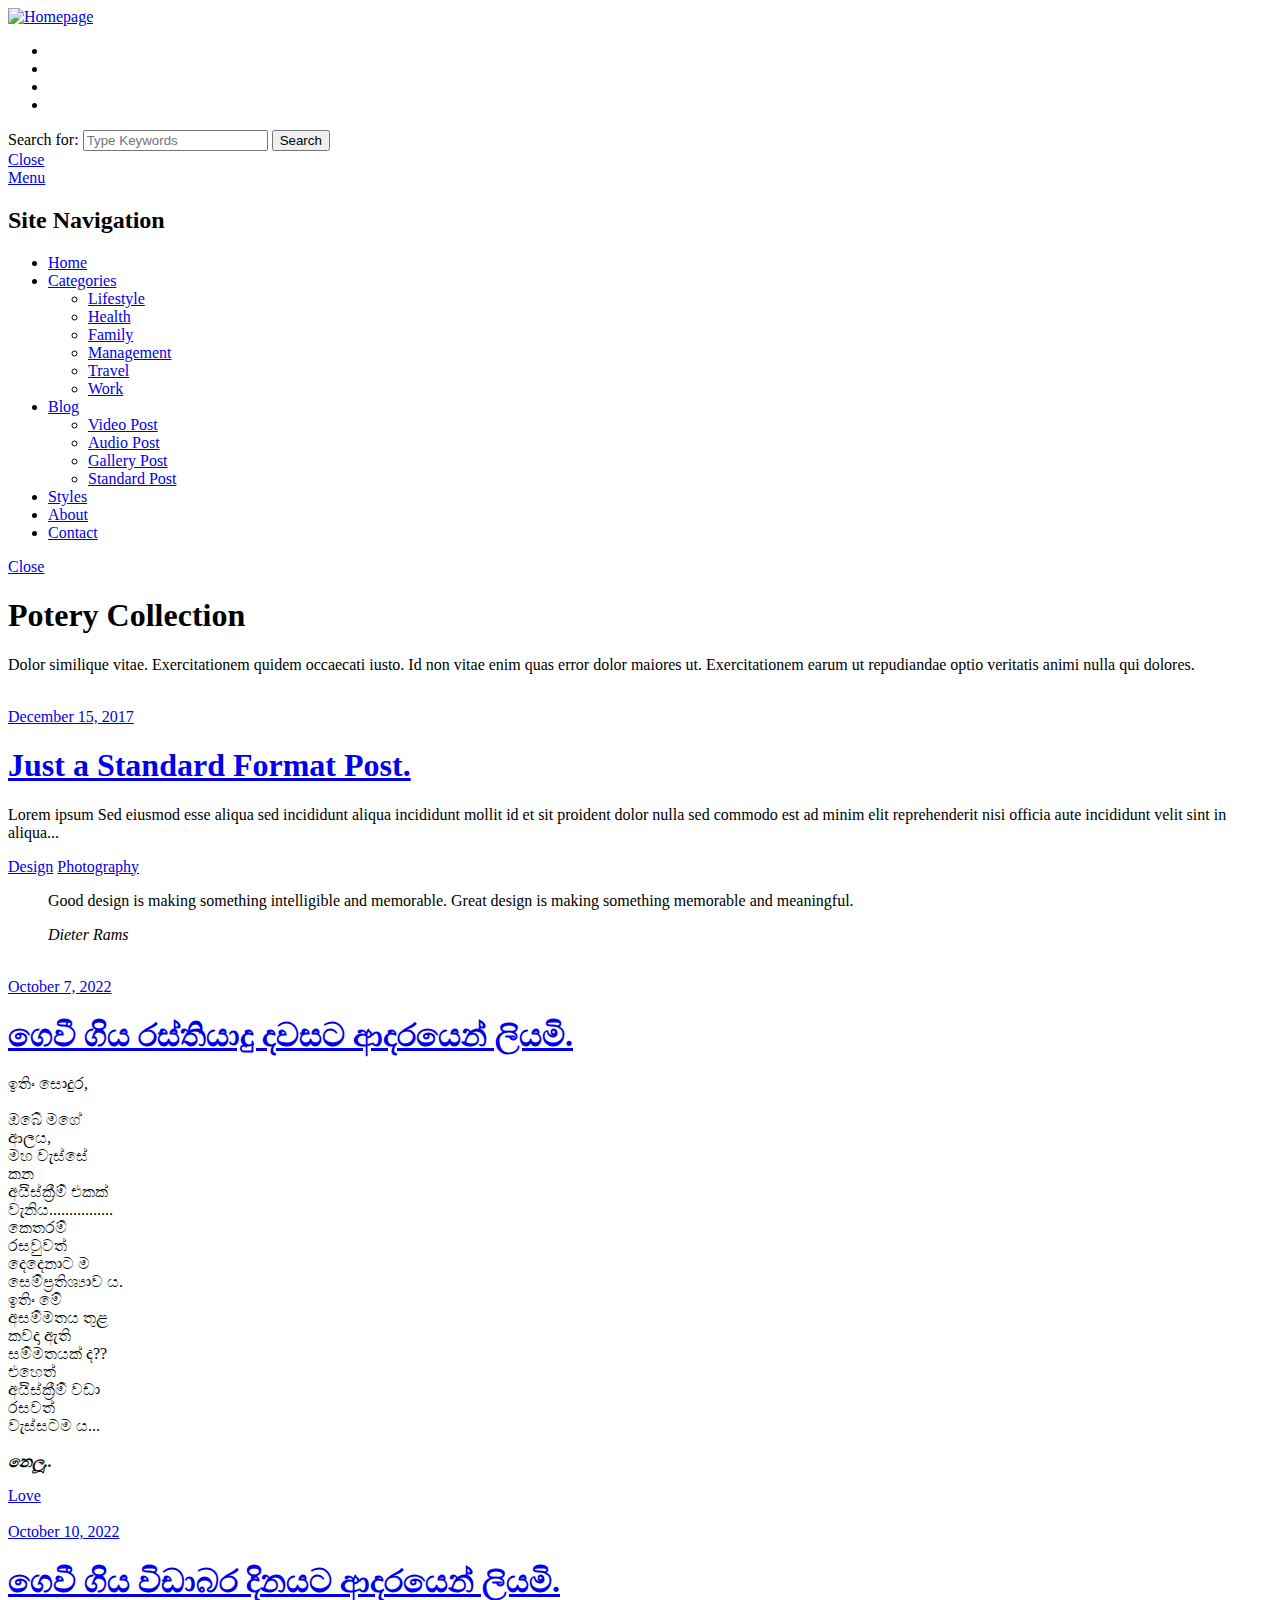
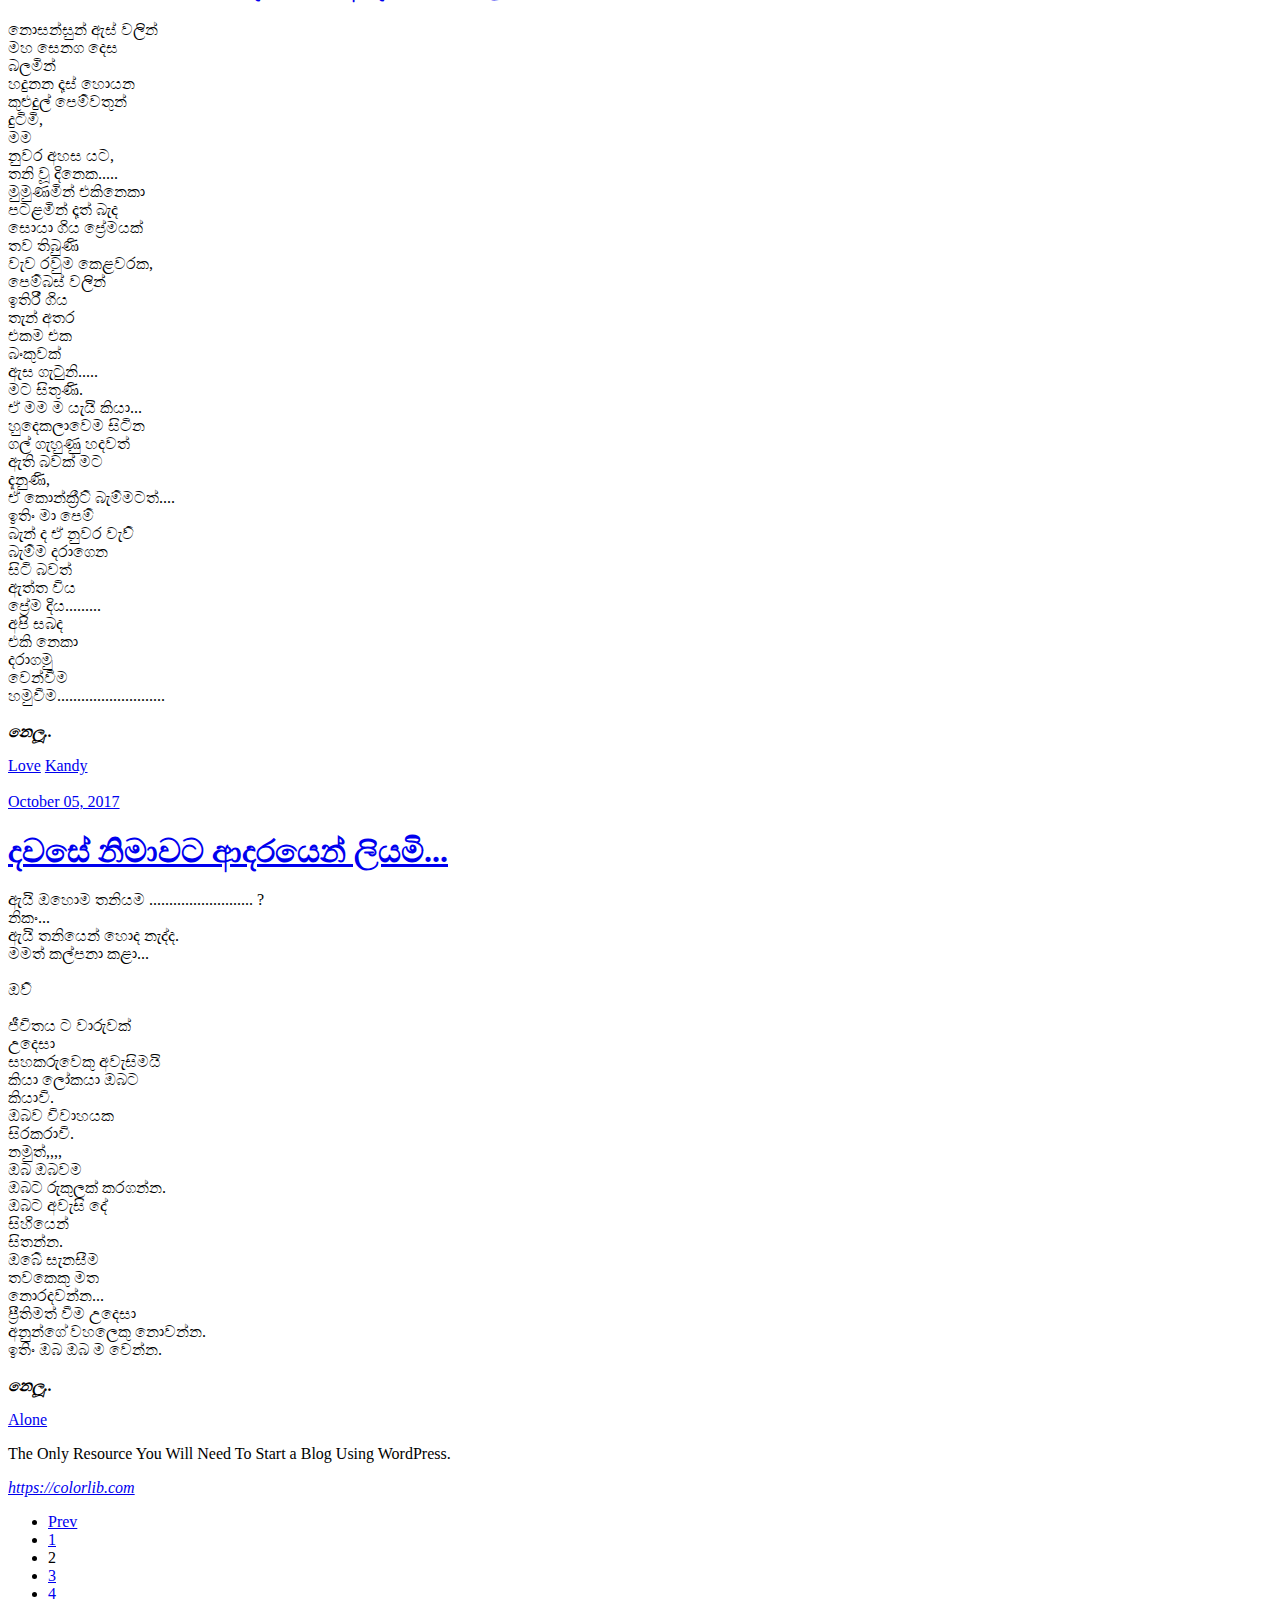
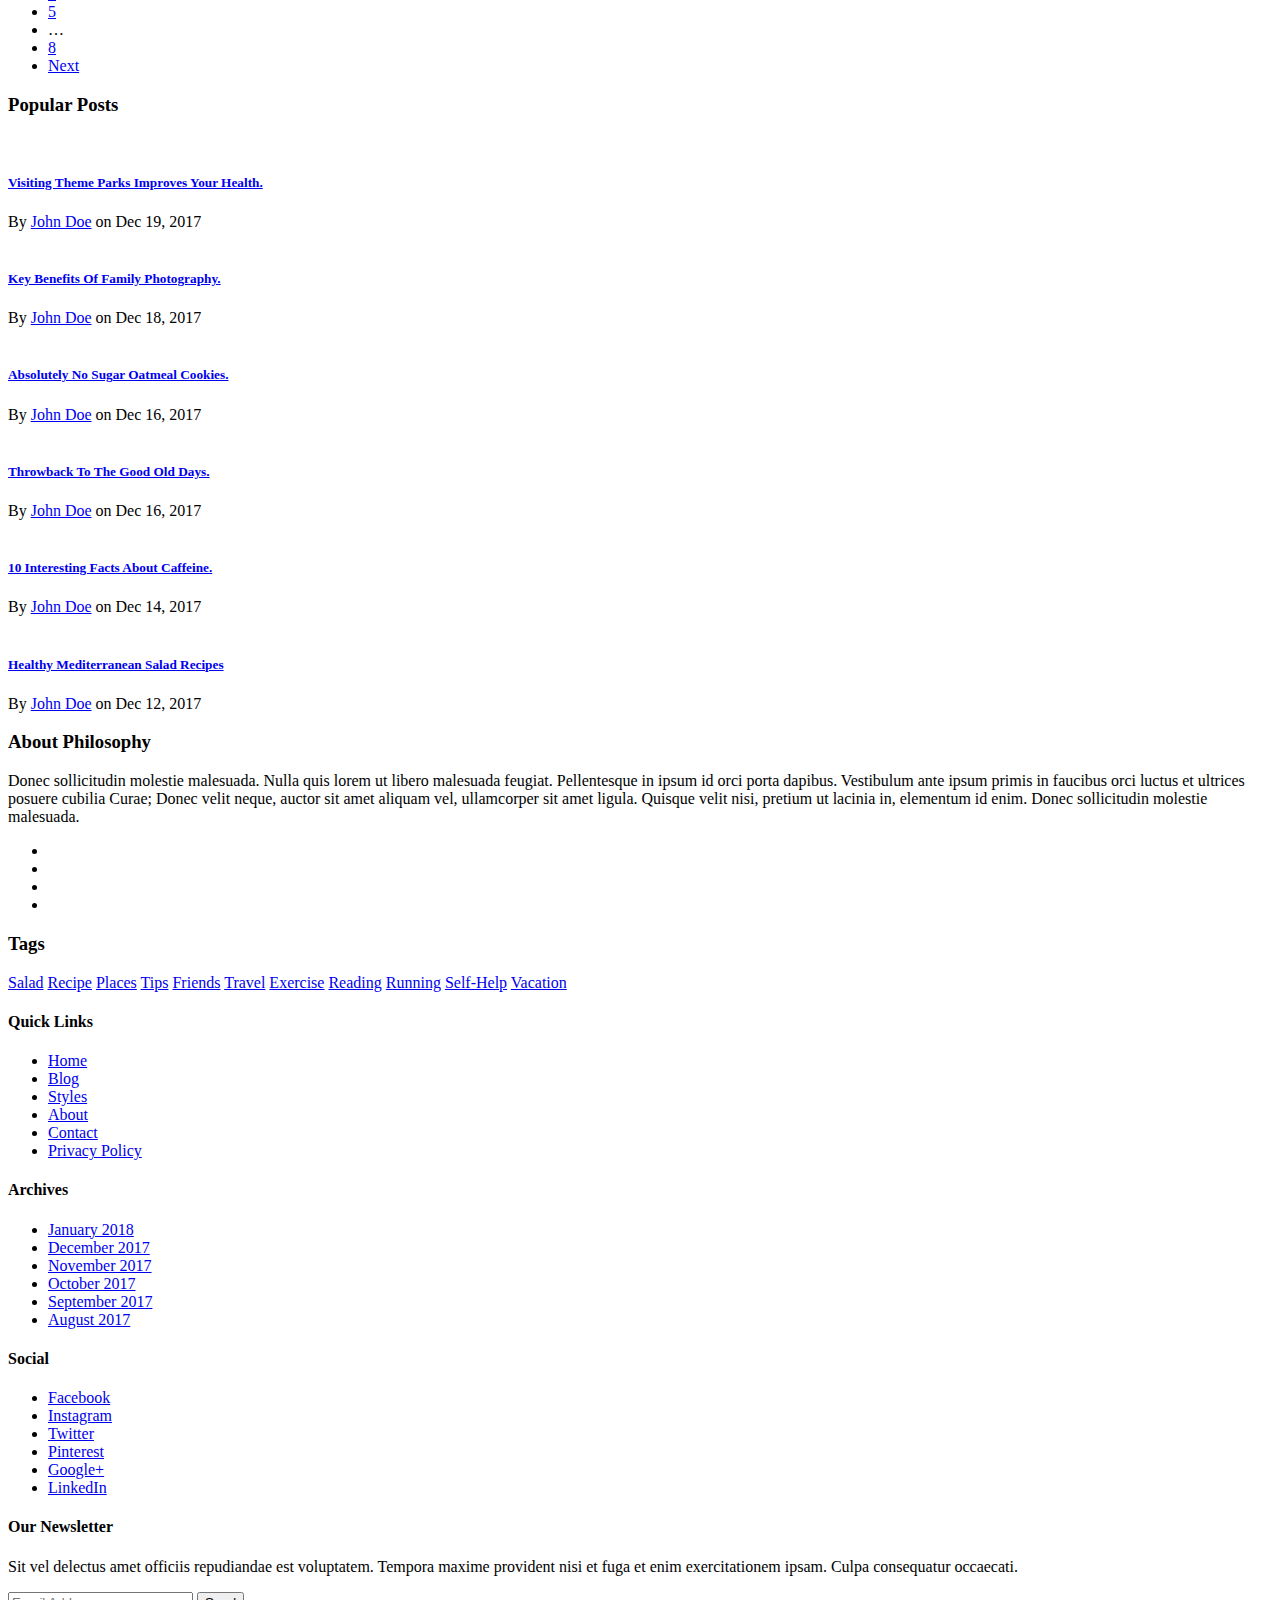
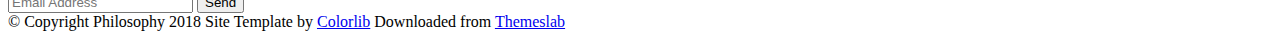
==== (root)/index.html @ fc38c17a "Index Uploaded" ====
<!DOCTYPE html>
<html class="no-js" lang="en">
<head>

    <!--- basic page needs
    ================================================== -->
    <meta charset="utf-8">
    <title>Category - Philosophy</title>
    <meta name="description" content="">
    <meta name="author" content="">

    <!-- mobile specific metas
    ================================================== -->
    <meta name="viewport" content="width=device-width, initial-scale=1, maximum-scale=1">

    <!-- CSS
    ================================================== -->
    <link rel="stylesheet" href="css/base.css">
    <link rel="stylesheet" href="css/vendor.css">
    <link rel="stylesheet" href="css/main.css">

    <!-- script
    ================================================== -->
    <script src="js/modernizr.js"></script>
    <script src="js/pace.min.js"></script>

    <!-- favicons
    ================================================== -->
    <link rel="shortcut icon" href="favicon.ico" type="image/x-icon">
    <link rel="icon" href="favicon.ico" type="image/x-icon">

</head>

<body id="top">

    <!-- pageheader
    ================================================== -->
    <div class="s-pageheader">

        <header class="header">
            <div class="header__content row">

                <div class="header__logo">
                    <a class="logo" href="index.html">
                        <img src="images/logo.svg" alt="Homepage">
                    </a>
                </div> <!-- end header__logo -->

                <ul class="header__social">
                    <li>
                        <a href="#0"><i class="fa fa-facebook" aria-hidden="true"></i></a>
                    </li>
                    <li>
                        <a href="#0"><i class="fa fa-twitter" aria-hidden="true"></i></a>
                    </li>
                    <li>
                        <a href="#0"><i class="fa fa-instagram" aria-hidden="true"></i></a>
                    </li>
                    <li>
                        <a href="#0"><i class="fa fa-pinterest" aria-hidden="true"></i></a>
                    </li>
                </ul> <!-- end header__social -->

                <a class="header__search-trigger" href="#0"></a>

                <div class="header__search">

                    <form role="search" method="get" class="header__search-form" action="#">
                        <label>
                            <span class="hide-content">Search for:</span>
                            <input type="search" class="search-field" placeholder="Type Keywords" value="" name="s" title="Search for:" autocomplete="off">
                        </label>
                        <input type="submit" class="search-submit" value="Search">
                    </form>
        
                    <a href="#0" title="Close Search" class="header__overlay-close">Close</a>

                </div>  <!-- end header__search -->


                <a class="header__toggle-menu" href="#0" title="Menu"><span>Menu</span></a>

                <nav class="header__nav-wrap">

                    <h2 class="header__nav-heading h6">Site Navigation</h2>

                    <ul class="header__nav">
                        <li><a href="index.html" title="">Home</a></li>
                        <li class="has-children current">
                            <a href="#0" title="">Categories</a>
                            <ul class="sub-menu">
                            <li><a href="category.html">Lifestyle</a></li>
                            <li><a href="category.html">Health</a></li>
                            <li><a href="category.html">Family</a></li>
                            <li><a href="category.html">Management</a></li>
                            <li><a href="category.html">Travel</a></li>
                            <li><a href="category.html">Work</a></li>
                            </ul>
                        </li>
                        <li class="has-children">
                            <a href="#0" title="">Blog</a>
                            <ul class="sub-menu">
                            <li><a href="single-video.html">Video Post</a></li>
                            <li><a href="single-audio.html">Audio Post</a></li>
                            <li><a href="single-gallery.html">Gallery Post</a></li>
                            <li><a href="single-standard.html">Standard Post</a></li>
                            </ul>
                        </li>
                        <li><a href="style-guide.html" title="">Styles</a></li>
                        <li><a href="about.html" title="">About</a></li>
                        <li><a href="contact.html" title="">Contact</a></li>
                    </ul> <!-- end header__nav -->

                    <a href="#0" title="Close Menu" class="header__overlay-close close-mobile-menu">Close</a>

                </nav> <!-- end header__nav-wrap -->

            </div> <!-- header-content -->
        </header> <!-- header -->

    </div> <!-- end s-pageheader -->


    <!-- s-content
    ================================================== -->
    <section class="s-content">

        <div class="row narrow">
            <div class="col-full s-content__header" data-aos="fade-up">
                <h1>Potery Collection</h1>

                <p class="lead">Dolor similique vitae. Exercitationem quidem occaecati iusto. Id non vitae enim quas error dolor maiores ut. Exercitationem earum ut repudiandae optio veritatis animi nulla qui dolores.</p>
            </div>
        </div>
        
        <div class="row masonry-wrap">
            <div class="masonry">

                <div class="grid-sizer"></div>

                <article class="masonry__brick entry format-standard" data-aos="fade-up">
                        
                    <div class="entry__thumb">
                        <a href="single-standard.html" class="entry__thumb-link">
                            <img src="images/thumbs/masonry/lamp-400.jpg" 
                                 srcset="images/thumbs/masonry/lamp-400.jpg 1x, images/thumbs/masonry/lamp-800.jpg 2x" alt="">
                        </a>
                    </div>
    
                    <div class="entry__text">
                        <div class="entry__header">
                            
                            <div class="entry__date">
                                <a href="single-standard.html">December 15, 2017</a>
                            </div>
                            <h1 class="entry__title"><a href="single-standard.html">Just a Standard Format Post.</a></h1>
                            
                        </div>
                        <div class="entry__excerpt">
                            <p>
                                Lorem ipsum Sed eiusmod esse aliqua sed incididunt aliqua incididunt mollit id et sit proident dolor nulla sed commodo est ad minim elit reprehenderit nisi officia aute incididunt velit sint in aliqua...
                            </p>
                        </div>
                        <div class="entry__meta">
                            <span class="entry__meta-links">
                                <a href="category.html">Design</a> 
                                <a href="category.html">Photography</a>
                            </span>
                        </div>
                    </div>
    
                </article> <!-- end article -->

                <article class="masonry__brick entry format-quote" data-aos="fade-up">
                        
                    <div class="entry__thumb">
                        <blockquote>
                                <p>Good design is making something intelligible and memorable. Great design is making something memorable and meaningful.</p>
    
                                <cite>Dieter Rams</cite>
                        </blockquote>
                    </div>   
    
                </article> <!-- end article -->

                <article class="masonry__brick entry format-standard">
                        
                    <div class="entry__thumb">
                        <a href="#" class="entry__thumb-link">
                            <img src="images/potery/ptry3.jpg" 
                                 srcset="images/potery/ptry3.jpg 1x, images/potery/ptry3.jpg 2x" alt="">
                        </a>
                    </div>
    
                    <div class="entry__text">
                        <div class="entry__header">
                            
                            <div class="entry__date">
                                <a href="single-standard.html">October 7, 2022</a>
                            </div>
                            <h1 class="entry__title"><a href="single-standard.html">ගෙවී ගිය රස්තියාදු දවසට ආදරයෙන් ලියමි.</a></h1>
                            
                        </div>
                        <div class="entry__excerpt">
                            <p>ඉතිං සොදුර, <br><br>ඔබේ මගේ<br>ආලය,<br>මහ වැස්සේ<br>කන <br>අයිස්ක්‍රීම් එකක්<br>වැනිය................<br>කෙතරම්<br>රසවුවත්<br>දෙදෙනාට ම<br>සෙම්ප්‍රතිශ්‍යාව ය.<br>ඉතිං මේ<br>අසම්මතය තුළ<br>කවදා ඇති<br>සම්මතයක් ද??<br>එහෙත්<br>අයිස්ක්‍රීම් වඩා<br>රසවත්<br>වැස්සටම ය...<br><br><i><b>නෙලූ..</b></i>
                            </p>
                        </div>
                        <div class="entry__meta">
                            <span class="entry__meta-links">
                                <a href="category.html">Love</a>
                            </span>
                        </div>
                    </div>
    
                </article> <!-- end article -->

                <article class="masonry__brick entry format-standard" data-aos="fade-up">

                    <div class="entry__thumb">
                        <a href="#" class="entry__thumb-link">
                            <img src="images/potery/ptry4.jpg" 
                                 srcset="images/potery/ptry4.jpg 1x, images/potery/ptry4.jpg 2x" alt="">
                        </a>
                    </div>
    
                    <div class="entry__text">
                        <div class="entry__header">
                            
                            <div class="entry__date">
                                <a href="single-standard.html">October 10, 2022</a>
                            </div>
                            <h1 class="entry__title"><a href="single-standard.html">ගෙවී ගිය විඩාබර දිනයට ආදරයෙන් ලියමි.</a></h1>
                            
                        </div>
                        <div class="entry__excerpt">
                            <p>නොසන්සුන් ඇස් වලින් <br>මහ සෙනග දෙස <br>බලමින්<br>හදුනන දෑස් හොයන<br>කුළුදුල් පෙම්වතුන් <br>දුටිමි,<br>මම<br>නුවර අහස යට,<br>තනි වූ දිනෙක.....<br>මුමුණමින් එකිනෙකා<br>පටළමින් දෑත් බැද<br>සොයා ගිය ප්‍රේමයක්<br>තව තිබුණි <br>වැව රවුම කෙළවරක,<br>පෙම්බස් වලින්<br>ඉතිරී ගිය<br>තැන් අතර<br>එකම එක<br>බංකුවක්<br>ඇස ගැටුනි.....<br>මට සිතුණි.<br>ඒ මම ම යැයි කියා...<br>හුදෙකලාවෙම සිටින<br>ගල් ගැහුණු හදවත්<br>ඇති බවක් මට<br>දැනුණි,<br>ඒ කොන්ක්‍රීට් බැම්මටත්....<br>ඉතිං මා පෙම් <br>බැන් ද ඒ නුවර වැව් <br>බැම්ම දරාගෙන <br>සිටි බවත්<br>ඇත්ත විය<br>ප්‍රේම දිය.........<br>අපි සබද<br>එකි නෙකා<br>දරාගමු <br>වෙන්වීම<br>හමුවීම...........................<br><br><b><i>නෙලූ..</i></b>
                            </p>
                        </div>
                        <div class="entry__meta">
                            <span class="entry__meta-links">
                                <a href="category.html">Love</a>
                                <a href="category.html">Kandy</a>
                            </span>
                        </div>
                    </div>
    
                </article> <!-- end article -->

                <article class="masonry__brick entry format-standard" data-aos="fade-up">

                    <div class="entry__thumb">
                        <a href="#" class="entry__thumb-link">
                            <img src="images/potery/ptry5.jpg" 
                                 srcset="images/potery/ptry5.jpg 1x, images/potery/ptry5.jpg 2x" alt="">
                        </a>
                    </div>
    
                    <div class="entry__text">
                        <div class="entry__header">
                            
                            <div class="entry__date">
                                <a href="single-standard.html">October 05, 2017</a>
                            </div>
                            <h1 class="entry__title"><a href="single-standard.html">දවසේ නිමාවට ආදරයෙන් ලියමි...</a></h1>
                            
                        </div>
                        <div class="entry__excerpt">
                            <p>ඇයි ඔහොම තනියම .......................... ?<br>නිකං...<br>ඇයි තනියෙන් හොද නැද්ද.<br>මමත් කල්පනා කළා...<br><br>ඔව්<br><br>ජීවිතය ට වාරුවක්<br>උදෙසා<br>සහකරුවෙකු අවැසිමයි<br>කියා ලෝකයා ඔබට <br>කියාවි.<br>ඔබව විවාහයක <br>සිරකරාවි.<br>නමුත්,,,,<br>ඔබ ඔබවම<br>ඔබට රුකුලක් කරගන්න.<br>ඔබට අවැසි දේ <br>සිහියෙන්<br>සිතන්න.<br>ඔබේ සැනසීම<br>තවකෙකු මත<br>නොරදවන්න...<br>ප්‍රීතිමත් වීම උදෙසා <br>අනුන්ගේ වහලෙකු නොවන්න.<br>ඉතිං ඔබ ඔබ ම වෙන්න.<br><br><b><i>නෙලූ..</b></i>
                            </p>
                        </div>
                        <div class="entry__meta">
                            <span class="entry__meta-links">
                                <a href="#">Alone</a> 
                            </span>
                        </div>
                    </div>
    
                </article> <!-- end article -->
				<!--
                <article class="masonry__brick entry format-video" data-aos="fade-up">
                        
                    <div class="entry__thumb video-image">
                        <a href="https://player.vimeo.com/video/117310401?color=01aef0&title=0&byline=0&portrait=0" data-lity>
                            <img src="images/thumbs/masonry/shutterbug-400.jpg" 
                                 srcset="images/thumbs/masonry/shutterbug-400.jpg 1x, images/thumbs/masonry/shutterbug-800.jpg 2x" alt="">
                        </a>
                    </div>
    
                    <div class="entry__text">
                        <div class="entry__header">
                            
                            <div class="entry__date">
                                <a href="single-video.html">December 10, 2017</a>
                            </div>
                            <h1 class="entry__title"><a href="single-video.html">Key Benefits Of Family Photography.</a></h1>
                            
                        </div>
                        <div class="entry__excerpt">
                            <p>
                                Lorem ipsum Sed eiusmod esse aliqua sed incididunt aliqua incididunt mollit id et sit proident dolor nulla sed commodo est ad minim elit reprehenderit nisi officia aute incididunt velit sint in aliqua...
                            </p>
                        </div>
                        <div class="entry__meta">
                            <span class="entry__meta-links">
                                <a href="category.html">Family</a> 
                                <a href="category.html">Photography</a>
                            </span>
                        </div>
                    </div>
    
                </article> <!-- end article -->

				<!--
                <article class="masonry__brick entry format-gallery" data-aos="fade-up">
                        
                    <div class="entry__thumb slider">
                        <div class="slider__slides">
                            <div class="slider__slide">
                                <img src="images/thumbs/masonry/gallery/gallery-1-400.jpg" 
                                     srcset="images/thumbs/masonry/gallery/gallery-1-400.jpg 1x, images/thumbs/masonry/gallery/gallery-1-800.jpg 2x" alt=""> 
                            </div>
                            <div class="slider__slide">
                                <img src="images/thumbs/masonry/gallery/gallery-2-400.jpg" 
                                     srcset="images/thumbs/masonry/gallery/gallery-2-400.jpg 1x, images/thumbs/masonry/gallery/gallery-2-800.jpg 2x" alt=""> 
                            </div>
                            <div class="slider__slide">
                                <img src="images/thumbs/masonry/gallery/gallery-3-400.jpg" 
                                     srcset="images/thumbs/masonry/gallery/gallery-3-400.jpg 1x, images/thumbs/masonry/gallery/gallery-3-800.jpg 2x" alt="">  
                            </div>
                        </div>
                    </div>
    
                    <div class="entry__text">
                        <div class="entry__header">
                            
                            <div class="entry__date">
                                <a href="single-gallery.html">December 10, 2017</a>
                            </div>
                            <h1 class="entry__title"><a href="single-gallery.html">Workspace Design Trends and Ideas.</a></h1>
                            
                        </div>
                        <div class="entry__excerpt">
                            <p>
                                Lorem ipsum Sed eiusmod esse aliqua sed incididunt aliqua incididunt mollit id et sit proident dolor nulla sed commodo est ad minim elit reprehenderit nisi officia aute incididunt velit sint in aliqua...
                            </p>
                        </div>
                        <div class="entry__meta">
                            <span class="entry__meta-links">
                                <a href="category.html">Work</a> 
                                <a href="category.html">Management</a>
                            </span>
                        </div>
                    </div>
    
                </article> <!-- end article -->
				<!--
                <article class="masonry__brick entry format-audio" data-aos="fade-up">

                    <div class="entry__thumb">
                        <a href="single-audio.html" class="entry__thumb-link">
                            <img src="images/thumbs/masonry/guitarman-400.jpg" 
                                 srcset="images/thumbs/masonry/guitarman-400.jpg 1x, images/thumbs/masonry/guitarman-800.jpg 2x" alt="">
                        </a>
                        <div class="audio-wrap">
                            <audio id="player" src="media/AirReview-Landmarks-02-ChasingCorporate.mp3" width="100%" height="42" controls="controls"></audio>
                        </div>
                    </div>

                    <div class="entry__text">
                        <div class="entry__header">
                            
                            <div class="entry__date">
                                <a href="single-audio.html">December 10, 2017</a>
                            </div>
                            <h1 class="entry__title"><a href="single-audio.html">What Your Music Preference Says About You and Your Personality.</a></h1>
                            
                        </div>
                        <div class="entry__excerpt">
                            <p>
                                Lorem ipsum Sed eiusmod esse aliqua sed incididunt aliqua incididunt mollit id et sit proident dolor nulla sed commodo est ad minim elit reprehenderit nisi officia aute incididunt velit sint in aliqua...
                            </p>
                        </div>
                        <div class="entry__meta">
                            <span class="entry__meta-links">
                                <a href="category.html">Music</a> 
                                <a href="category.html">Lifestyle</a>
                            </span>
                        </div>
                    </div>

                </article> <!-- end article -->
				
                <article class="masonry__brick entry format-link" data-aos="fade-up">
                    
                    <div class="entry__thumb">
                        <div class="link-wrap">
                            <p>The Only Resource You Will Need To Start a Blog Using WordPress.</p>
                            <cite>
                                <a target="_blank" href="https://colorlib.com/">https://colorlib.com</a>
                            </cite>
                        </div>
                    </div>
                    
                </article> <!-- end article -->
				<!--
                <article class="masonry__brick entry format-standard" data-aos="fade-up">

                    <div class="entry__thumb">
                        <a href="single-standard.html" class="entry__thumb-link">
                            <img src="images/thumbs/masonry/jump-400.jpg" 
                                 srcset="images/thumbs/masonry/jump-400.jpg 1x, images/thumbs/masonry/jump-800.jpg 2x" alt="">
                        </a>
                    </div>

                    <div class="entry__text">
                        <div class="entry__header">
                            
                            <div class="entry__date">
                                <a href="single-standard.html">December 10, 2017</a>
                            </div>
                            <h1 class="entry__title"><a href="single-standard.html">Create Meaningful Family Moments.</a></h1>
                            
                        </div>
                        <div class="entry__excerpt">
                            <p>
                                Lorem ipsum Sed eiusmod esse aliqua sed incididunt aliqua incididunt mollit id et sit proident dolor nulla sed commodo est ad minim elit reprehenderit nisi officia aute incididunt velit sint in aliqua...
                            </p>
                        </div>
                        <div class="entry__meta">
                            <span class="entry__meta-links">
                                <a href="category.html">Family</a>
                                <a href="category.html">Relationship</a>
                            </span>
                        </div>
                    </div>

                </article> <!-- end article -->
				<!--
                <article class="masonry__brick entry format-standard" data-aos="fade-up">

                    <div class="entry__thumb">
                        <a href="single-standard.html" class="entry__thumb-link">
                            <img src="images/thumbs/masonry/beetle-400.jpg" 
                                 srcset="images/thumbs/masonry/beetle-400.jpg 1x, images/thumbs/masonry/beetle-800.jpg 2x" alt="">
                        </a>
                    </div>

                    <div class="entry__text">
                        <div class="entry__header">
                            
                            <div class="entry__date">
                                <a href="single-standard.html">December 10, 2017</a>
                            </div>
                            <h1 class="entry__title"><a href="single-standard.html">Throwback To The Good Old Days.</a></h1>
                            
                        </div>
                        <div class="entry__excerpt">
                            <p>
                                Lorem ipsum Sed eiusmod esse aliqua sed incididunt aliqua incididunt mollit id et sit proident dolor nulla sed commodo est ad minim elit reprehenderit nisi officia aute incididunt velit sint in aliqua...
                            </p>
                        </div>
                        <div class="entry__meta">
                            <span class="entry__meta-links">
                                <a href="category.html">Lifestyle</a>
                            </span>
                        </div>
                    </div>

                </article> <!-- end article -->
				<!--
                <article class="masonry__brick entry format-standard" data-aos="fade-up">

                    <div class="entry__thumb">
                        <a href="single-standard.html" class="entry__thumb-link">
                            <img src="images/thumbs/masonry/fuji-400.jpg" 
                                 srcset="images/thumbs/masonry/fuji-400.jpg 1x, images/thumbs/masonry/fuji-800.jpg 2x" alt="">
                        </a>
                    </div>

                    <div class="entry__text">
                        <div class="entry__header">
                            
                            <div class="entry__date">
                                <a href="single-standard.html">December 10, 2017</a>
                            </div>
                            <h1 class="entry__title"><a href="single-standard.html">Just Another  Standard Format Post.</a></h1>
                            
                        </div>
                        <div class="entry__excerpt">
                            <p>
                                Lorem ipsum Sed eiusmod esse aliqua sed incididunt aliqua incididunt mollit id et sit proident dolor nulla sed commodo est ad minim elit reprehenderit nisi officia aute incididunt velit sint in aliqua...
                            </p>
                        </div>
                        <div class="entry__meta">
                            <span class="entry__meta-links">
                                <a href="category.html">Design</a> 
                                <a href="category.html">Photography</a>
                            </span>
                        </div>
                    </div>

                </article> <!-- end article -->
				<!--
                <article class="masonry__brick entry format-standard" data-aos="fade-up">

                    <div class="entry__thumb">
                        <a href="single-standard.html" class="entry__thumb-link">
                            <img src="images/thumbs/masonry/sydney-400.jpg" 
                                 srcset="images/thumbs/masonry/sydney-400.jpg 1x, images/thumbs/masonry/sydney-800.jpg 2x" alt="">
                        </a>
                    </div>

                    <div class="entry__text">
                        <div class="entry__header">
                            
                            <div class="entry__date">
                                <a href="single-standard.html">December 10, 2017</a>
                            </div>
                            <h1 class="entry__title"><a href="single-standard.html">Planning Your First Trip to Sydney.</a></h1>
                            
                        </div>
                        <div class="entry__excerpt">
                            <p>
                                Lorem ipsum Sed eiusmod esse aliqua sed incididunt aliqua incididunt mollit id et sit proident dolor nulla sed commodo est ad minim elit reprehenderit nisi officia aute incididunt velit sint in aliqua...
                            </p>
                        </div>
                        <div class="entry__meta">
                            <span class="entry__meta-links">
                                <a href="category.html">Travel</a> 
                                <a href="category.html">Vacation</a>
                            </span>
                        </div>
                    </div>

                </article> <!-- end article --> 

            </div> <!-- end masonry -->
        </div> <!-- end masonry-wrap -->

        <div class="row">
            <div class="col-full">
                <nav class="pgn">
                    <ul>
                        <li><a class="pgn__prev" href="#0">Prev</a></li>
                        <li><a class="pgn__num" href="#0">1</a></li>
                        <li><span class="pgn__num current">2</span></li>
                        <li><a class="pgn__num" href="#0">3</a></li>
                        <li><a class="pgn__num" href="#0">4</a></li>
                        <li><a class="pgn__num" href="#0">5</a></li>
                        <li><span class="pgn__num dots">…</span></li>
                        <li><a class="pgn__num" href="#0">8</a></li>
                        <li><a class="pgn__next" href="#0">Next</a></li>
                    </ul>
                </nav>
            </div>
        </div>

    </section> <!-- s-content -->
    

    <!-- s-extra
    ================================================== -->
    <section class="s-extra">

        <div class="row top">

            <div class="col-eight md-six tab-full popular">
                <h3>Popular Posts</h3>

                <div class="block-1-2 block-m-full popular__posts">
                    <article class="col-block popular__post">
                        <a href="#0" class="popular__thumb">
                            <img src="images/thumbs/small/wheel-150.jpg" alt="">
                        </a>
                        <h5><a href="#0">Visiting Theme Parks Improves Your Health.</a></h5>
                        <section class="popular__meta">
                             <span class="popular__author"><span>By</span> <a href="#0"> John Doe</a></span>
                            <span class="popular__date"><span>on</span> <time datetime="2017-12-19">Dec 19, 2017</time></span>
                        </section>
                    </article>
                    <article class="col-block popular__post">
                        <a href="#0" class="popular__thumb">
                            <img src="images/thumbs/small/shutterbug-150.jpg" alt="">
                        </a>
                        <h5><a href="#0">Key Benefits Of Family Photography.</a></h5>
                        <section class="popular__meta">
                            <span class="popular__author"><span>By</span> <a href="#0"> John Doe</a></span>
                            <span class="popular__date"><span>on</span> <time datetime="2017-12-18">Dec 18, 2017</time></span>
                        </section>
                    </article>
                    <article class="col-block popular__post">
                        <a href="#0" class="popular__thumb">
                            <img src="images/thumbs/small/cookies-150.jpg" alt="">
                        </a>
                        <h5><a href="#0">Absolutely No Sugar Oatmeal Cookies.</a></h5>
                        <section class="popular__meta">
                                <span class="popular__author"><span>By</span> <a href="#0"> John Doe</a></span>
                            <span class="popular__date"><span>on</span> <time datetime="2017-12-16">Dec 16, 2017</time></span>
                        </section>
                    </article>
                    <article class="col-block popular__post">
                        <a href="#0" class="popular__thumb">
                            <img src="images/thumbs/small/beetle-150.jpg" alt="">
                        </a>
                        <h5><a href="#0">Throwback To The Good Old Days.</a></h5>
                        <section class="popular__meta">
                            <span class="popular__author"><span>By</span> <a href="#0"> John Doe</a></span>
                            <span class="popular__date"><span>on</span> <time datetime="2017-12-16">Dec 16, 2017</time></span>
                        </section>
                    </article>
                    <article class="col-block popular__post">
                        <a href="#0" class="popular__thumb">
                            <img src="images/thumbs/small/tulips-150.jpg" alt="">
                        </a>
                        <h5><a href="#0">10 Interesting Facts About Caffeine.</a></h5>
                        <section class="popular__meta">
                            <span class="popular__author"><span>By</span> <a href="#0"> John Doe</a></span>
                            <span class="popular__date"><span>on</span> <time datetime="2017-12-14">Dec 14, 2017</time></span>
                        </section>
                    </article>
                    <article class="col-block popular__post">
                        <a href="#0" class="popular__thumb">
                            <img src="images/thumbs/small/salad-150.jpg" alt="">
                        </a>
                        <h5><a href="#0">Healthy Mediterranean Salad Recipes</a></h5>
                        <section class="popular__meta">
                            <span class="popular__author"><span>By</span> <a href="#0"> John Doe</a></span>
                            <span class="popular__date"><span>on</span> <time datetime="2017-12-12">Dec 12, 2017</time></span>
                        </section>
                    </article>
                </div> <!-- end popular_posts -->
            </div> <!-- end popular -->
            
            <div class="col-four md-six tab-full about">
                <h3>About Philosophy</h3>

                <p>
                Donec sollicitudin molestie malesuada. Nulla quis lorem ut libero malesuada feugiat. Pellentesque in ipsum id orci porta dapibus. Vestibulum ante ipsum primis in faucibus orci luctus et ultrices posuere cubilia Curae; Donec velit neque, auctor sit amet aliquam vel, ullamcorper sit amet ligula. Quisque velit nisi, pretium ut lacinia in, elementum id enim. Donec sollicitudin molestie malesuada.
                </p>

                <ul class="about__social">
                    <li>
                        <a href="#0"><i class="fa fa-facebook" aria-hidden="true"></i></a>
                    </li>
                    <li>
                        <a href="#0"><i class="fa fa-twitter" aria-hidden="true"></i></a>
                    </li>
                    <li>
                        <a href="#0"><i class="fa fa-instagram" aria-hidden="true"></i></a>
                    </li>
                    <li>
                        <a href="#0"><i class="fa fa-pinterest" aria-hidden="true"></i></a>
                    </li>
                </ul> <!-- end header__social -->
            </div> <!-- end about -->

        </div> <!-- end row -->

        <div class="row bottom tags-wrap">
            <div class="col-full tags">
                <h3>Tags</h3>

                <div class="tagcloud">
                    <a href="#0">Salad</a>
                    <a href="#0">Recipe</a>
                    <a href="#0">Places</a>
                    <a href="#0">Tips</a>
                    <a href="#0">Friends</a>
                    <a href="#0">Travel</a>
                    <a href="#0">Exercise</a>
                    <a href="#0">Reading</a>
                    <a href="#0">Running</a>
                    <a href="#0">Self-Help</a>
                    <a href="#0">Vacation</a>
                </div> <!-- end tagcloud -->
            </div> <!-- end tags -->
        </div> <!-- end tags-wrap -->

    </section> <!-- end s-extra -->


    <!-- s-footer
    ================================================== -->
    <footer class="s-footer">

        <div class="s-footer__main">
            <div class="row">
                
                <div class="col-two md-four mob-full s-footer__sitelinks">
                        
                    <h4>Quick Links</h4>

                    <ul class="s-footer__linklist">
                        <li><a href="#0">Home</a></li>
                        <li><a href="#0">Blog</a></li>
                        <li><a href="#0">Styles</a></li>
                        <li><a href="#0">About</a></li>
                        <li><a href="#0">Contact</a></li>
                        <li><a href="#0">Privacy Policy</a></li>
                    </ul>

                </div> <!-- end s-footer__sitelinks -->

                <div class="col-two md-four mob-full s-footer__archives">
                        
                    <h4>Archives</h4>

                    <ul class="s-footer__linklist">
                        <li><a href="#0">January 2018</a></li>
                        <li><a href="#0">December 2017</a></li>
                        <li><a href="#0">November 2017</a></li>
                        <li><a href="#0">October 2017</a></li>
                        <li><a href="#0">September 2017</a></li>
                        <li><a href="#0">August 2017</a></li>
                    </ul>

                </div> <!-- end s-footer__archives -->

                <div class="col-two md-four mob-full s-footer__social">
                        
                    <h4>Social</h4>

                    <ul class="s-footer__linklist">
                        <li><a href="#0">Facebook</a></li>
                        <li><a href="#0">Instagram</a></li>
                        <li><a href="#0">Twitter</a></li>
                        <li><a href="#0">Pinterest</a></li>
                        <li><a href="#0">Google+</a></li>
                        <li><a href="#0">LinkedIn</a></li>
                    </ul>

                </div> <!-- end s-footer__social -->

                <div class="col-five md-full end s-footer__subscribe">
                        
                    <h4>Our Newsletter</h4>

                    <p>Sit vel delectus amet officiis repudiandae est voluptatem. Tempora maxime provident nisi et fuga et enim exercitationem ipsam. Culpa consequatur occaecati.</p>

                    <div class="subscribe-form">
                        <form id="mc-form" class="group" novalidate="true">

                            <input type="email" value="" name="EMAIL" class="email" id="mc-email" placeholder="Email Address" required="">
                
                            <input type="submit" name="subscribe" value="Send">
                
                            <label for="mc-email" class="subscribe-message"></label>
                
                        </form>
                    </div>

                </div> <!-- end s-footer__subscribe -->

            </div>
        </div> <!-- end s-footer__main -->

        <div class="s-footer__bottom">
            <div class="row">
                <div class="col-full">
                    <div class="s-footer__copyright">
                        <span>© Copyright Philosophy 2018</span> 
                        <span>Site Template by <a href="https://colorlib.com/">Colorlib</a> Downloaded from <a href="https://themeslab.org/" target="_blank">Themeslab</a></span>
                    </div>

                    <div class="go-top">
                        <a class="smoothscroll" title="Back to Top" href="#top"></a>
                    </div>
                </div>
            </div>
        </div> <!-- end s-footer__bottom -->

    </footer> <!-- end s-footer -->


    <!-- preloader
    ================================================== -->
    <div id="preloader">
        <div id="loader">
            <div class="line-scale">
                <div></div>
                <div></div>
                <div></div>
                <div></div>
                <div></div>
            </div>
        </div>
    </div>


    <!-- Java Script
    ================================================== -->
    <script src="js/jquery-3.2.1.min.js"></script>
    <script src="js/plugins.js"></script>
    <script src="js/main.js"></script>

</body>

</html>
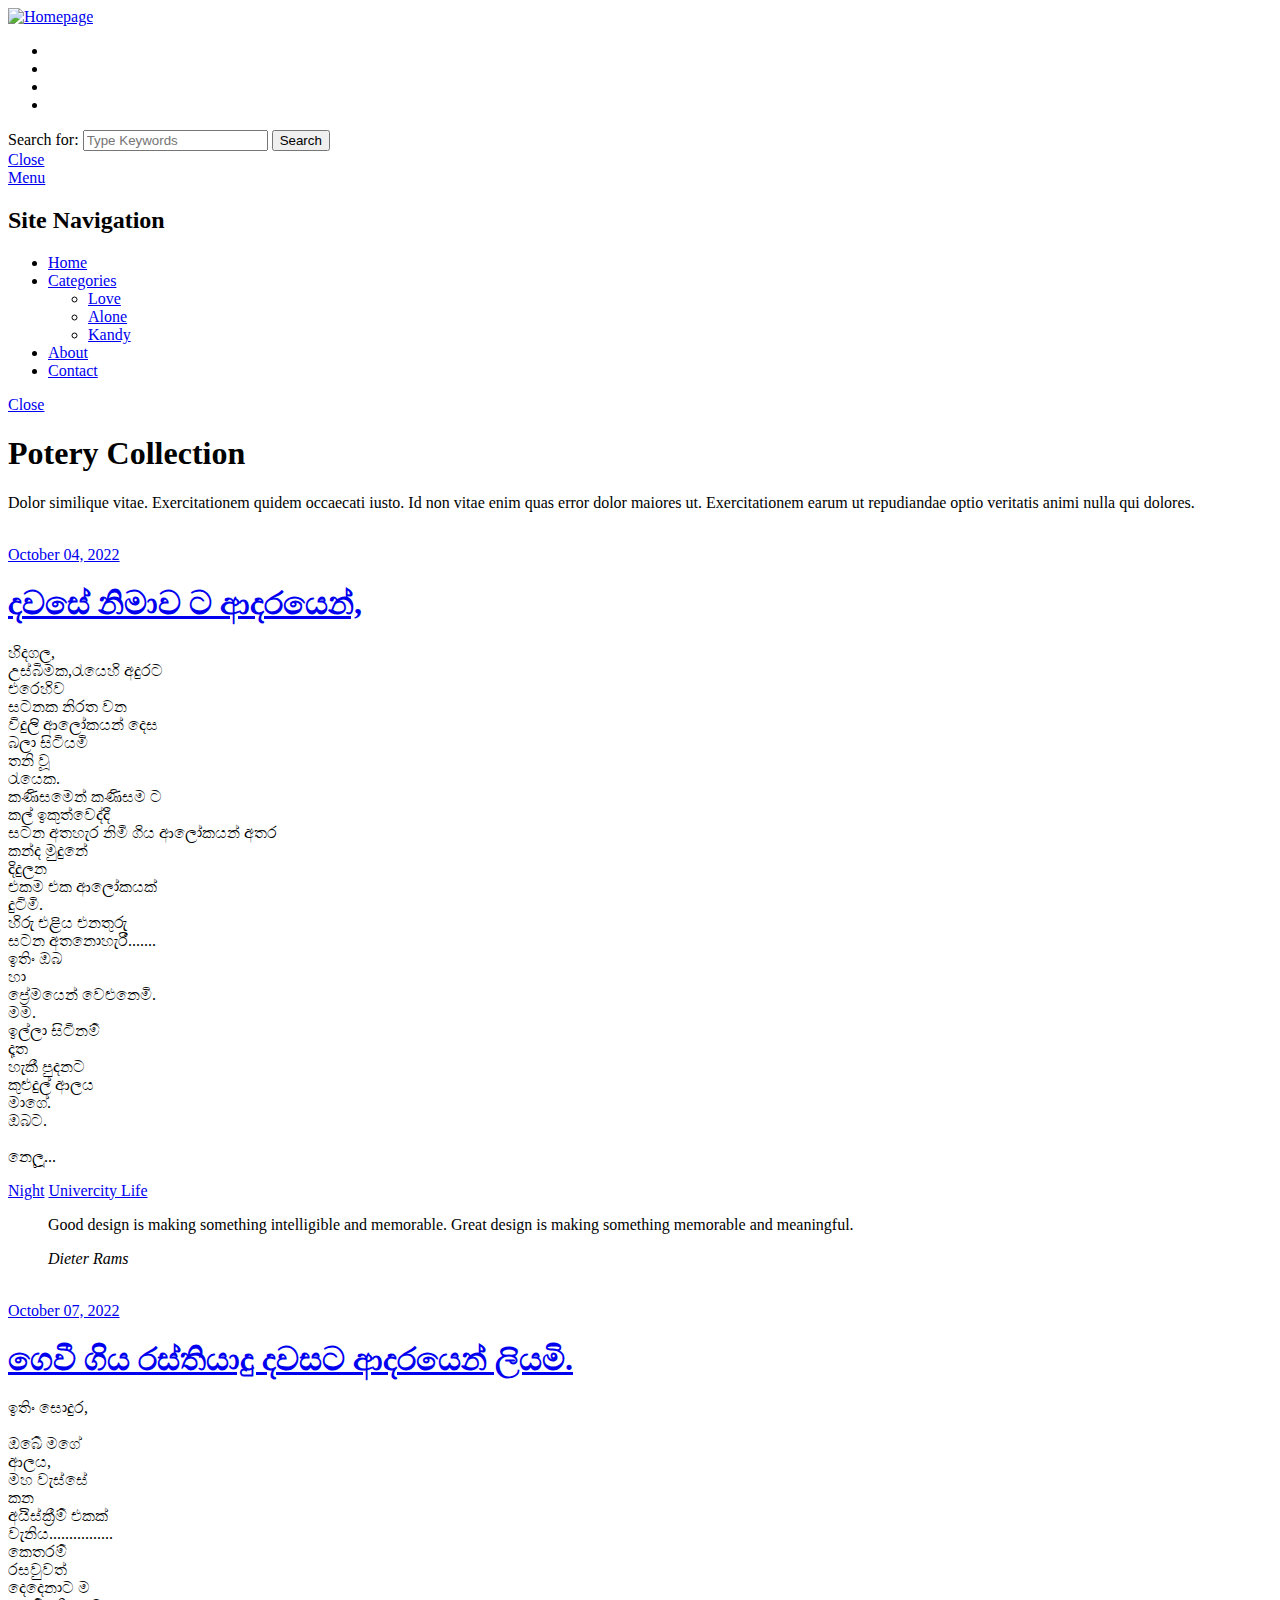
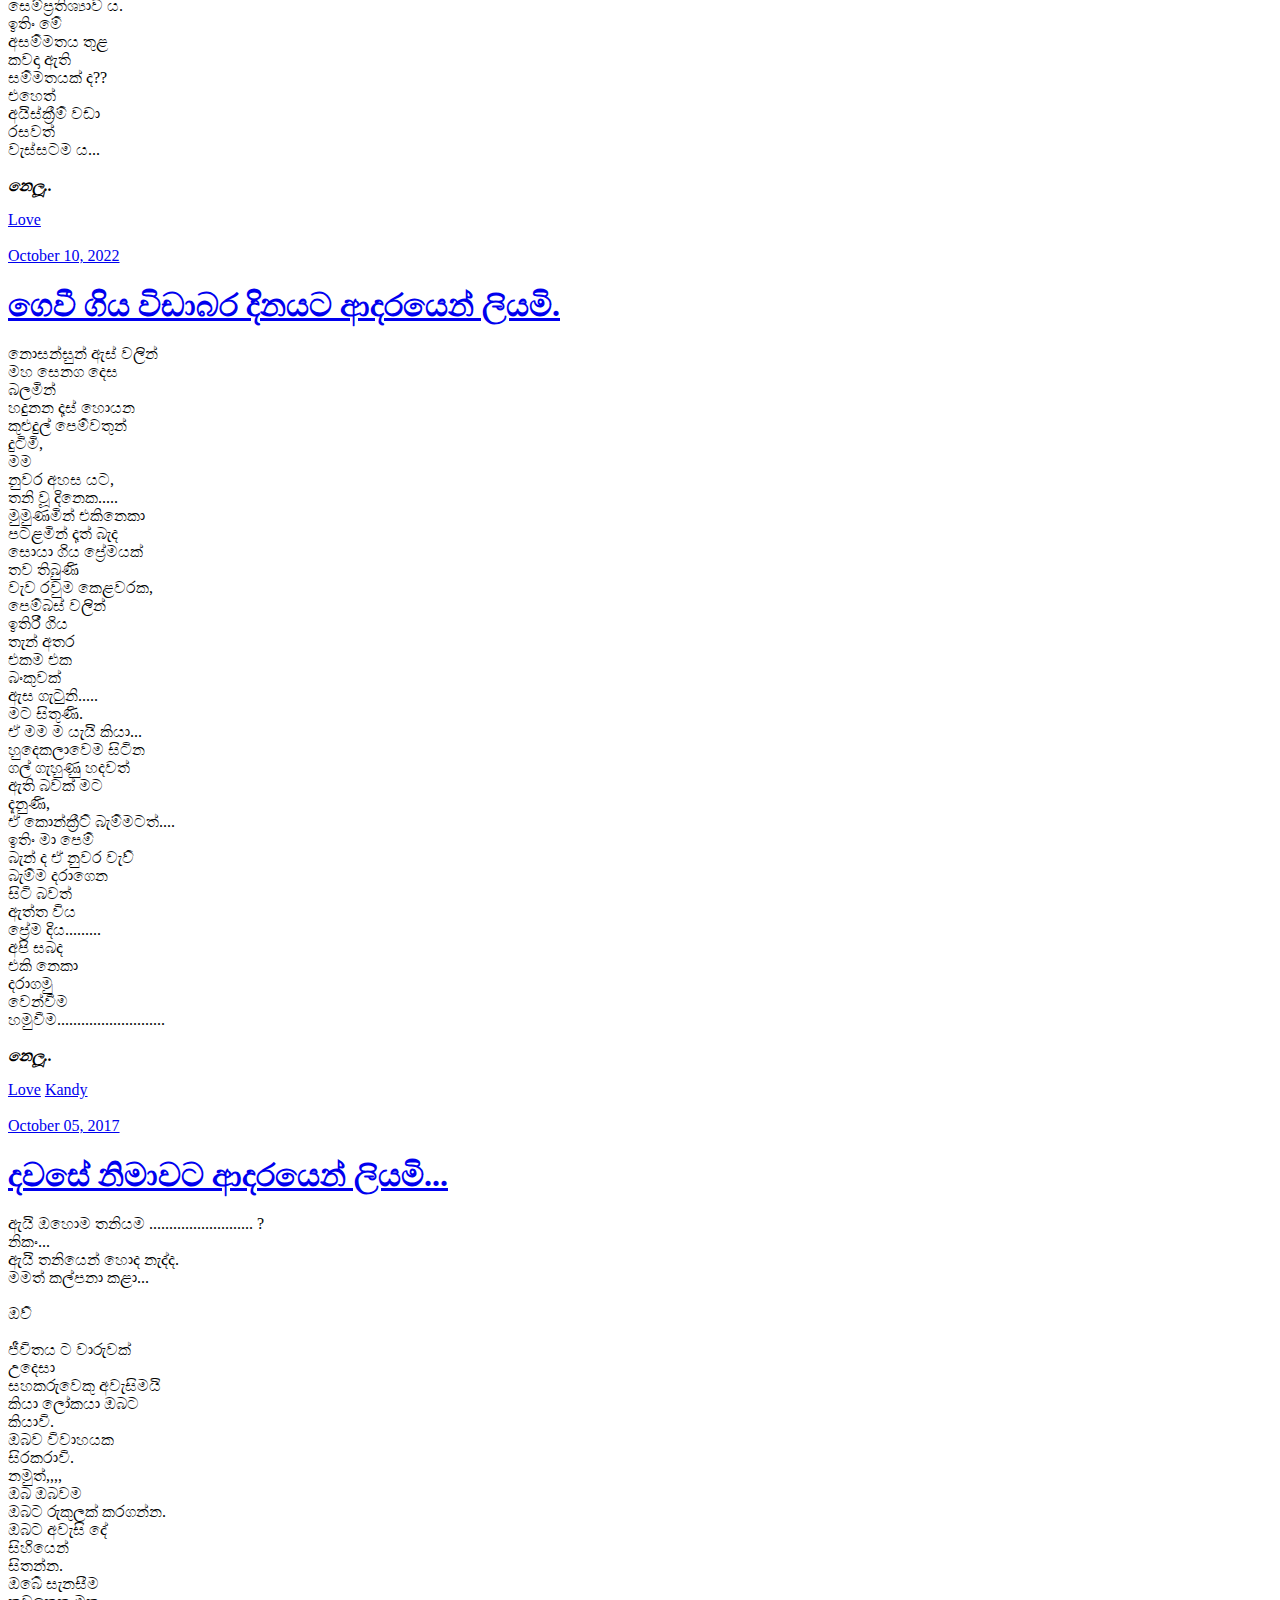
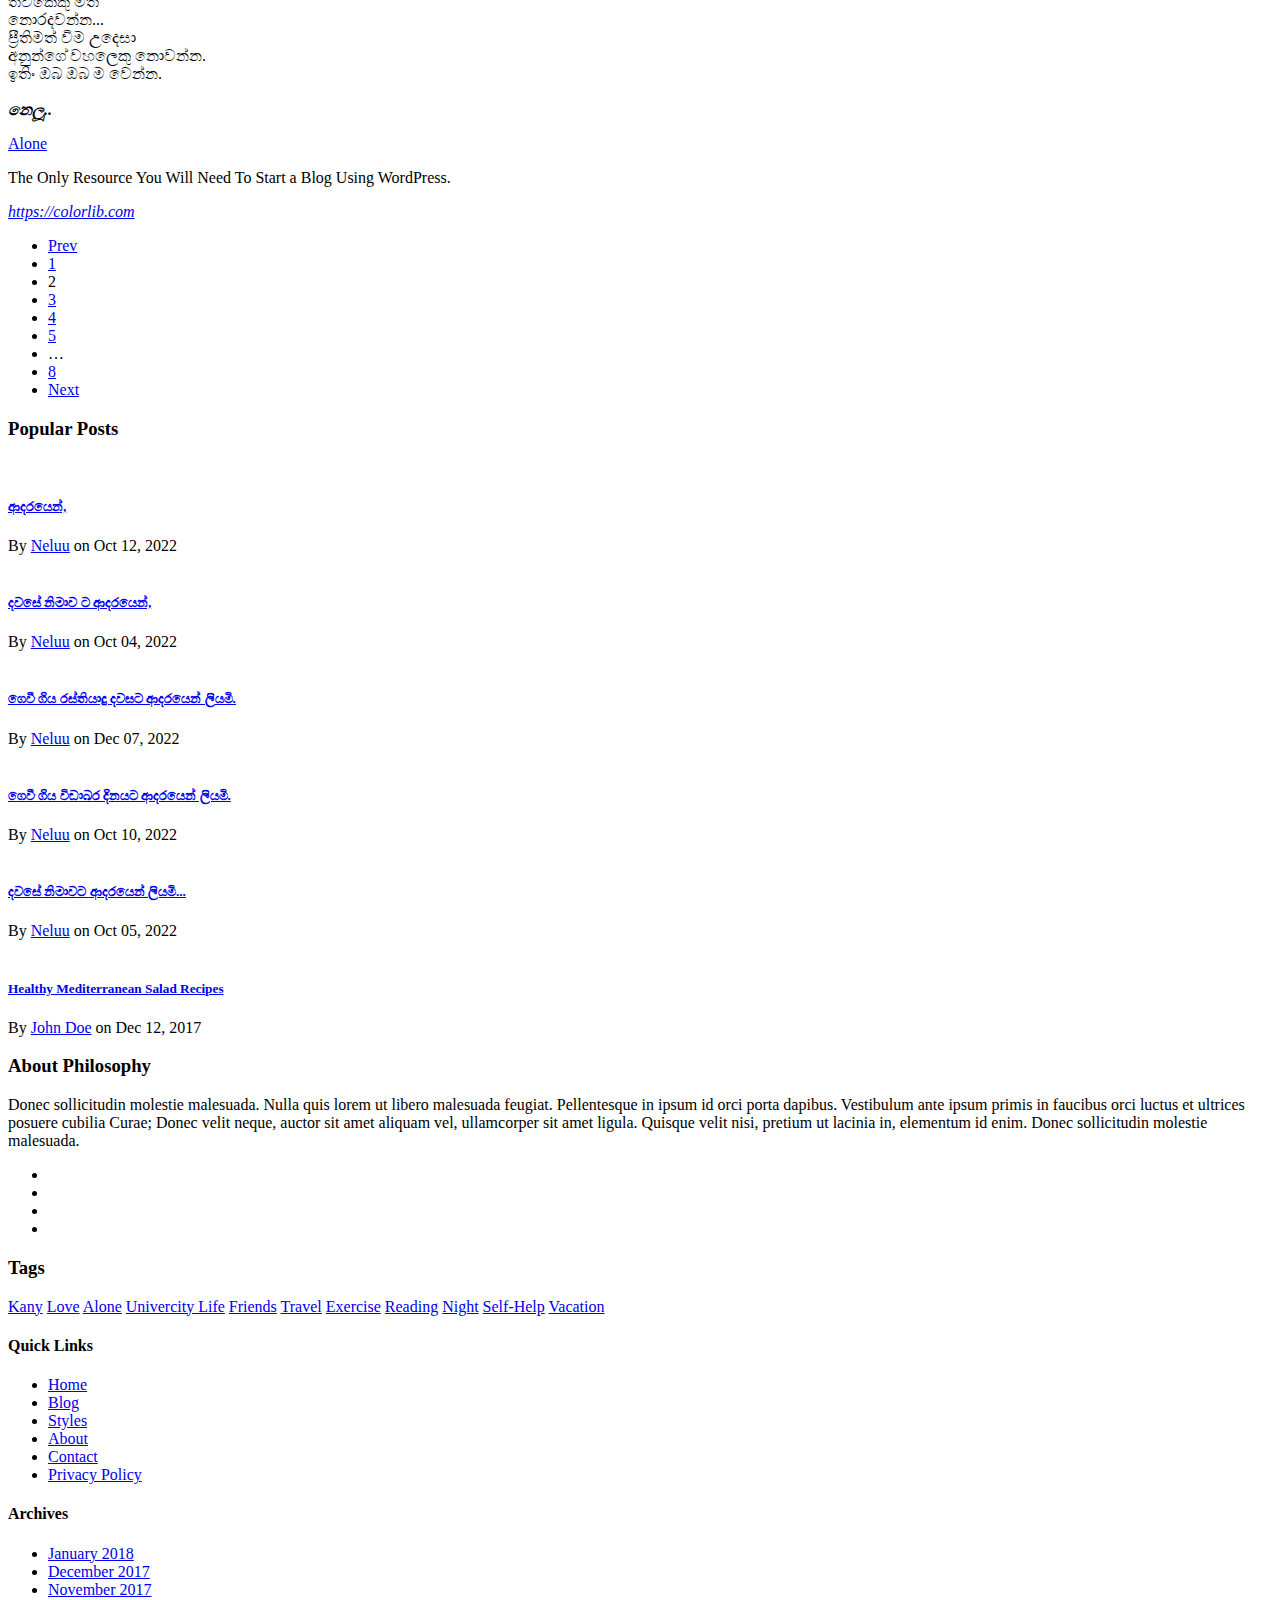
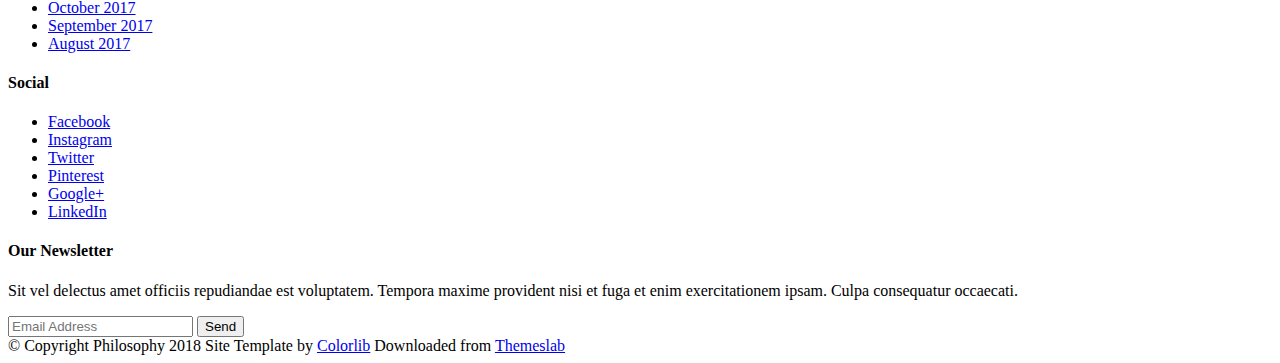
==== commit e57d1040: "Updated Neluu" ====
--- a/(root)/index.html
+++ b/(root)/index.html
@@ -5,7 +5,7 @@
     <!--- basic page needs
     ================================================== -->
     <meta charset="utf-8">
-    <title>Category - Philosophy</title>
+    <title>Neluu - Potery</title>
     <meta name="description" content="">
     <meta name="author" content="">
 
@@ -85,19 +85,19 @@
                     <h2 class="header__nav-heading h6">Site Navigation</h2>
 
                     <ul class="header__nav">
-                        <li><a href="index.html" title="">Home</a></li>
+                        <li><a href="#" title="">Home</a></li>
                         <li class="has-children current">
                             <a href="#0" title="">Categories</a>
                             <ul class="sub-menu">
-                            <li><a href="category.html">Lifestyle</a></li>
-                            <li><a href="category.html">Health</a></li>
-                            <li><a href="category.html">Family</a></li>
-                            <li><a href="category.html">Management</a></li>
+                            <li><a href="#">Love</a></li>
+                            <li><a href="#">Alone</a></li>
+                            <li><a href="#">Kandy</a></li>
+                            <!--<li><a href="category.html">Management</a></li>
                             <li><a href="category.html">Travel</a></li>
-                            <li><a href="category.html">Work</a></li>
+                            <li><a href="category.html">Work</a></li>-->
                             </ul>
                         </li>
-                        <li class="has-children">
+                        <!--<li class="has-children">
                             <a href="#0" title="">Blog</a>
                             <ul class="sub-menu">
                             <li><a href="single-video.html">Video Post</a></li>
@@ -106,9 +106,9 @@
                             <li><a href="single-standard.html">Standard Post</a></li>
                             </ul>
                         </li>
-                        <li><a href="style-guide.html" title="">Styles</a></li>
-                        <li><a href="about.html" title="">About</a></li>
-                        <li><a href="contact.html" title="">Contact</a></li>
+                        <li><a href="style-guide.html" title="">Styles</a></li>-->
+                        <li><a href="#" title="">About</a></li>
+                        <li><a href="#" title="">Contact</a></li>
                     </ul> <!-- end header__nav -->
 
                     <a href="#0" title="Close Menu" class="header__overlay-close close-mobile-menu">Close</a>
@@ -141,30 +141,29 @@
                 <article class="masonry__brick entry format-standard" data-aos="fade-up">
                         
                     <div class="entry__thumb">
-                        <a href="single-standard.html" class="entry__thumb-link">
-                            <img src="images/thumbs/masonry/lamp-400.jpg" 
-                                 srcset="images/thumbs/masonry/lamp-400.jpg 1x, images/thumbs/masonry/lamp-800.jpg 2x" alt="">
-                        </a>
-                    </div>
-    
-                    <div class="entry__text">
-                        <div class="entry__header">
-                            
-                            <div class="entry__date">
-                                <a href="single-standard.html">December 15, 2017</a>
-                            </div>
-                            <h1 class="entry__title"><a href="single-standard.html">Just a Standard Format Post.</a></h1>
-                            
-                        </div>
-                        <div class="entry__excerpt">
-                            <p>
-                                Lorem ipsum Sed eiusmod esse aliqua sed incididunt aliqua incididunt mollit id et sit proident dolor nulla sed commodo est ad minim elit reprehenderit nisi officia aute incididunt velit sint in aliqua...
-                            </p>
-                        </div>
-                        <div class="entry__meta">
-                            <span class="entry__meta-links">
-                                <a href="category.html">Design</a> 
-                                <a href="category.html">Photography</a>
+                        <a href="#" class="entry__thumb-link">
+                            <img src="images/potery/ptry2.jpg" 
+                                 srcset="images/potery/ptry2.jpg 1x, images/potery/ptry2.jpg 2x" alt="">
+                        </a>
+                    </div>
+    
+                    <div class="entry__text">
+                        <div class="entry__header">
+                            
+                            <div class="entry__date">
+                                <a href="single-standard.html">October 04, 2022</a>
+                            </div>
+                            <h1 class="entry__title"><a href="single-standard.html">දවසේ නිමාව ට ආදරයෙන්,  </a></h1>
+                            
+                        </div>
+                        <div class="entry__excerpt">
+                            <p>හිදගල,<br>උස්බිමක,රැයෙහි අදුරට <br>එරෙහිව<br>සටනක නිරත වන<br>විදුලි ආලෝකයන් දෙස<br>බලා සිටියමි<br>තනි වූ<br>රැයෙක.<br>කණිසමෙන් කණිසම ට<br>කල් ඉකුත්වෙද්දී<br>සටන අතහැර නිමී ගිය ආලෝකයන් අතර<br>කන්ද මුදුනේ<br>දිදුලන<br>එකම එක ආලෝකයක්<br>දුටිමි.<br>හිරු එළිය එනතුරු <br>සටන අතනොහැරී.......<br>ඉතිං ඔබ<br>හා<br>ප්‍රේමයෙන් වෙළුනෙමි.<br>මම.<br>ඉල්ලා සිටීනම් <br>දෑත<br>හැකී පුදනට<br>කුළුදුල් ආලය<br>මාගේ.<br>ඔබට.<br><br>නෙලූ...
+							</p>
+                        </div>
+                        <div class="entry__meta">
+                            <span class="entry__meta-links">
+                                <a href="category.html">Night</a> 
+                                <a href="category.html">Univercity Life</a>
                             </span>
                         </div>
                     </div>
@@ -196,7 +195,7 @@
                         <div class="entry__header">
                             
                             <div class="entry__date">
-                                <a href="single-standard.html">October 7, 2022</a>
+                                <a href="single-standard.html">October 07, 2022</a>
                             </div>
                             <h1 class="entry__title"><a href="single-standard.html">ගෙවී ගිය රස්තියාදු දවසට ආදරයෙන් ලියමි.</a></h1>
                             
@@ -570,52 +569,52 @@
                 <div class="block-1-2 block-m-full popular__posts">
                     <article class="col-block popular__post">
                         <a href="#0" class="popular__thumb">
-                            <img src="images/thumbs/small/wheel-150.jpg" alt="">
-                        </a>
-                        <h5><a href="#0">Visiting Theme Parks Improves Your Health.</a></h5>
+                            <img src="images/potery/ptry1.jpg" alt="">
+                        </a>
+                        <h5><a href="#0">ආදරයෙන්,</a></h5>
                         <section class="popular__meta">
-                             <span class="popular__author"><span>By</span> <a href="#0"> John Doe</a></span>
-                            <span class="popular__date"><span>on</span> <time datetime="2017-12-19">Dec 19, 2017</time></span>
+                             <span class="popular__author"><span>By</span> <a href="#0"> Neluu</a></span>
+                            <span class="popular__date"><span>on</span> <time datetime="2017-12-19">Oct 12, 2022</time></span>
                         </section>
                     </article>
                     <article class="col-block popular__post">
                         <a href="#0" class="popular__thumb">
-                            <img src="images/thumbs/small/shutterbug-150.jpg" alt="">
-                        </a>
-                        <h5><a href="#0">Key Benefits Of Family Photography.</a></h5>
+                            <img src="images/potery/ptry2.jpg" alt="">
+                        </a>
+                        <h5><a href="#0">දවසේ නිමාව ට ආදරයෙන්,</a></h5>
                         <section class="popular__meta">
-                            <span class="popular__author"><span>By</span> <a href="#0"> John Doe</a></span>
-                            <span class="popular__date"><span>on</span> <time datetime="2017-12-18">Dec 18, 2017</time></span>
+                            <span class="popular__author"><span>By</span> <a href="#0"> Neluu</a></span>
+                            <span class="popular__date"><span>on</span> <time datetime="2017-12-18">Oct 04, 2022</time></span>
                         </section>
                     </article>
                     <article class="col-block popular__post">
                         <a href="#0" class="popular__thumb">
-                            <img src="images/thumbs/small/cookies-150.jpg" alt="">
-                        </a>
-                        <h5><a href="#0">Absolutely No Sugar Oatmeal Cookies.</a></h5>
+                            <img src="images/potery/ptry3.jpg" alt="">
+                        </a>
+                        <h5><a href="#0">ගෙවී ගිය රස්තියාදු දවසට ආදරයෙන් ලියමි.</a></h5>
                         <section class="popular__meta">
-                                <span class="popular__author"><span>By</span> <a href="#0"> John Doe</a></span>
-                            <span class="popular__date"><span>on</span> <time datetime="2017-12-16">Dec 16, 2017</time></span>
+                                <span class="popular__author"><span>By</span> <a href="#0"> Neluu</a></span>
+                            <span class="popular__date"><span>on</span> <time datetime="2017-12-16">Dec 07, 2022</time></span>
                         </section>
                     </article>
                     <article class="col-block popular__post">
                         <a href="#0" class="popular__thumb">
-                            <img src="images/thumbs/small/beetle-150.jpg" alt="">
-                        </a>
-                        <h5><a href="#0">Throwback To The Good Old Days.</a></h5>
+                            <img src="images/potery/ptry4.jpg" alt="">
+                        </a>
+                        <h5><a href="#0">ගෙවී ගිය විඩාබර දිනයට ආදරයෙන් ලියමි.</a></h5>
                         <section class="popular__meta">
-                            <span class="popular__author"><span>By</span> <a href="#0"> John Doe</a></span>
-                            <span class="popular__date"><span>on</span> <time datetime="2017-12-16">Dec 16, 2017</time></span>
+                            <span class="popular__author"><span>By</span> <a href="#0"> Neluu</a></span>
+                            <span class="popular__date"><span>on</span> <time datetime="2017-12-16">Oct 10, 2022</time></span>
                         </section>
                     </article>
                     <article class="col-block popular__post">
                         <a href="#0" class="popular__thumb">
-                            <img src="images/thumbs/small/tulips-150.jpg" alt="">
-                        </a>
-                        <h5><a href="#0">10 Interesting Facts About Caffeine.</a></h5>
+                            <img src="images/potery/ptry5.jpg" alt="">
+                        </a>
+                        <h5><a href="#0">දවසේ නිමාවට ආදරයෙන් ලියමි...</a></h5>
                         <section class="popular__meta">
-                            <span class="popular__author"><span>By</span> <a href="#0"> John Doe</a></span>
-                            <span class="popular__date"><span>on</span> <time datetime="2017-12-14">Dec 14, 2017</time></span>
+                            <span class="popular__author"><span>By</span> <a href="#0"> Neluu</a></span>
+                            <span class="popular__date"><span>on</span> <time datetime="2017-12-14">Oct 05, 2022</time></span>
                         </section>
                     </article>
                     <article class="col-block popular__post">
@@ -661,15 +660,15 @@
                 <h3>Tags</h3>
 
                 <div class="tagcloud">
-                    <a href="#0">Salad</a>
-                    <a href="#0">Recipe</a>
-                    <a href="#0">Places</a>
-                    <a href="#0">Tips</a>
+                    <a href="#0">Kany</a>
+                    <a href="#0">Love</a>
+                    <a href="#0">Alone</a>
+                    <a href="#0">Univercity Life</a>
                     <a href="#0">Friends</a>
                     <a href="#0">Travel</a>
                     <a href="#0">Exercise</a>
                     <a href="#0">Reading</a>
-                    <a href="#0">Running</a>
+                    <a href="#0">Night</a>
                     <a href="#0">Self-Help</a>
                     <a href="#0">Vacation</a>
                 </div> <!-- end tagcloud -->
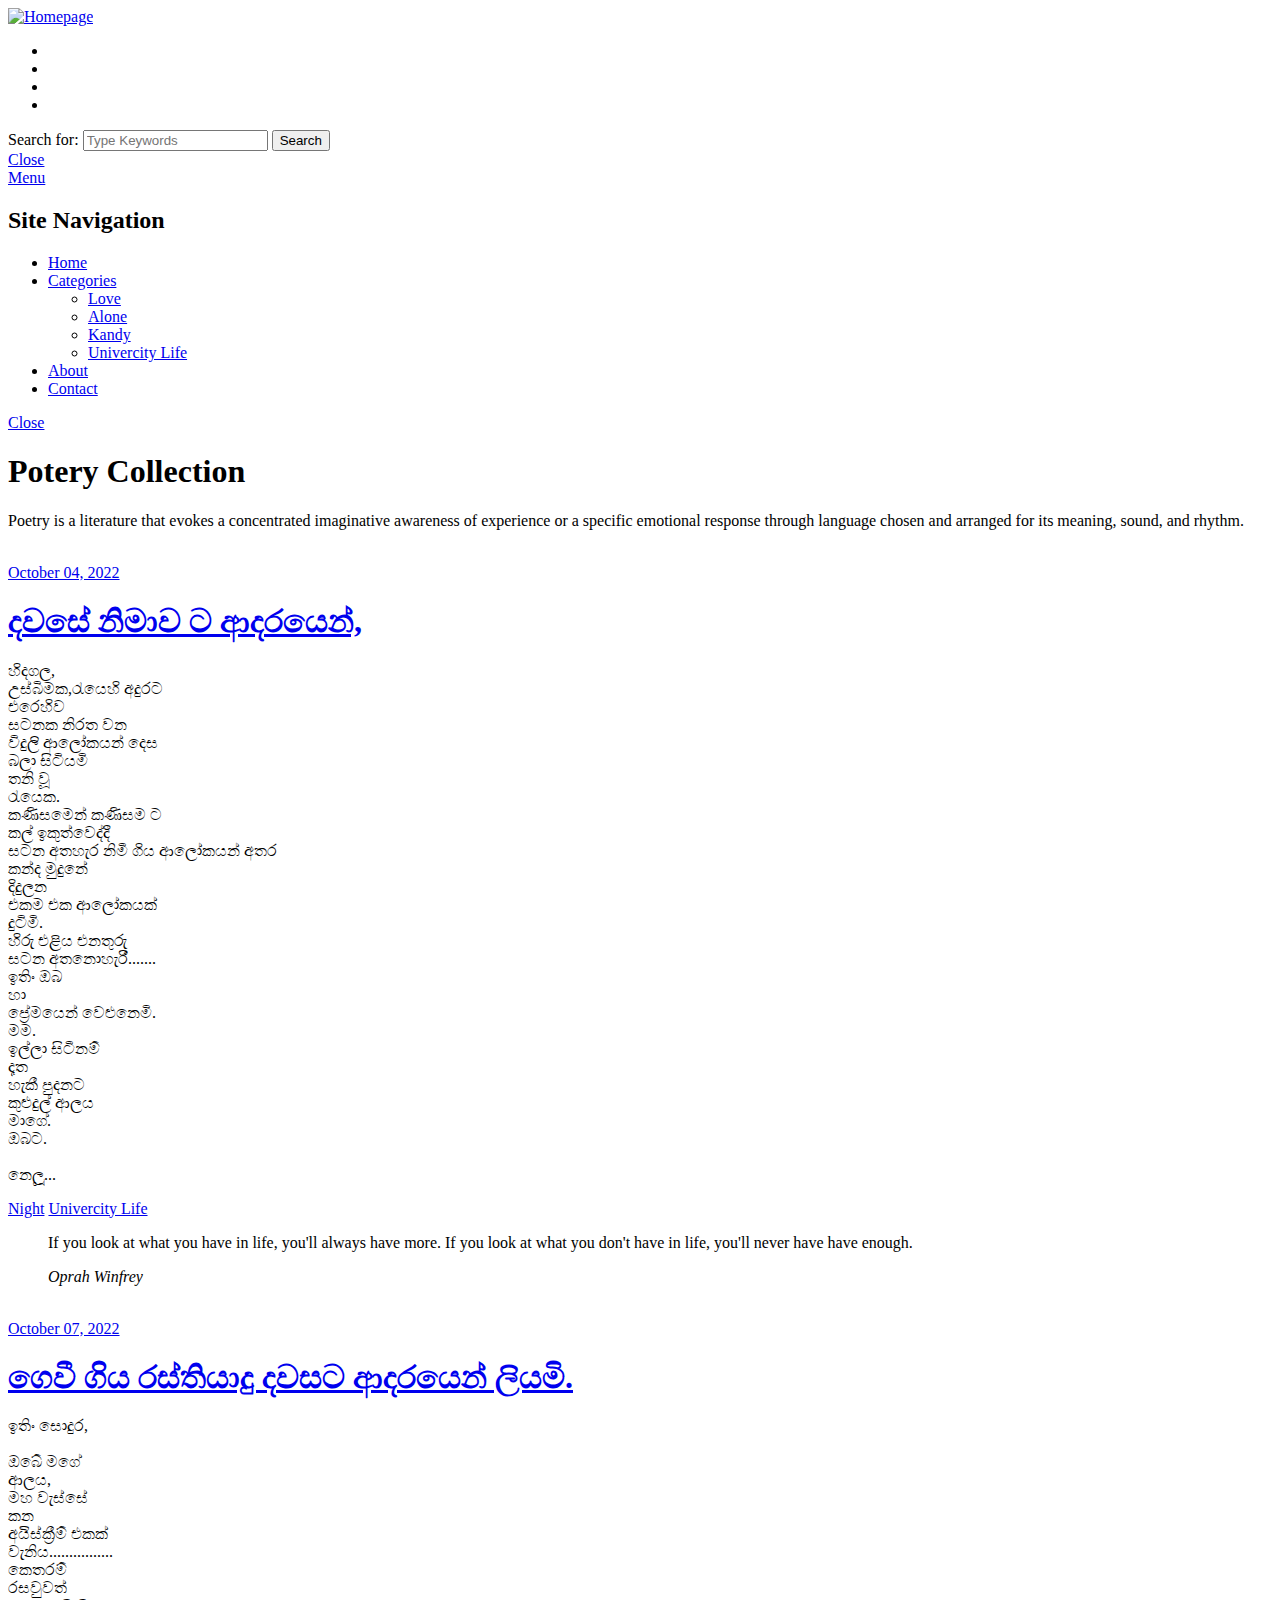
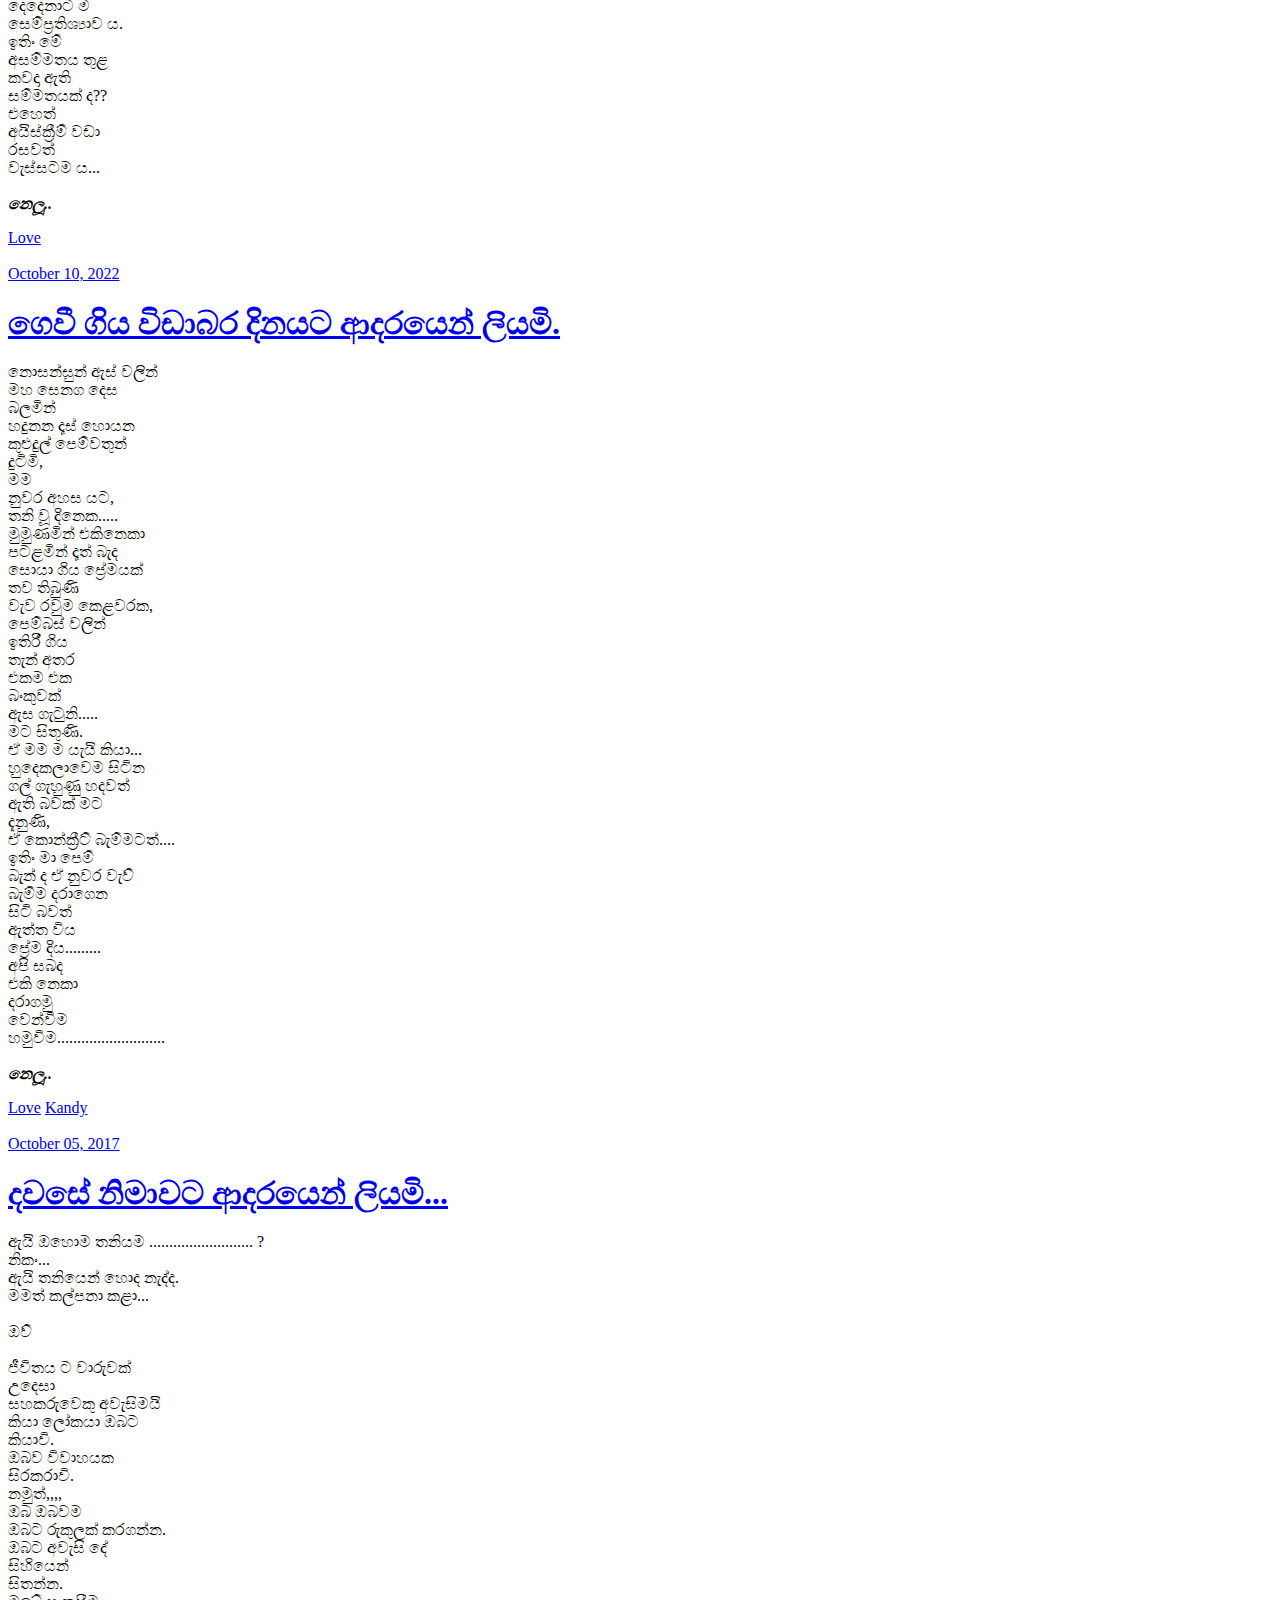
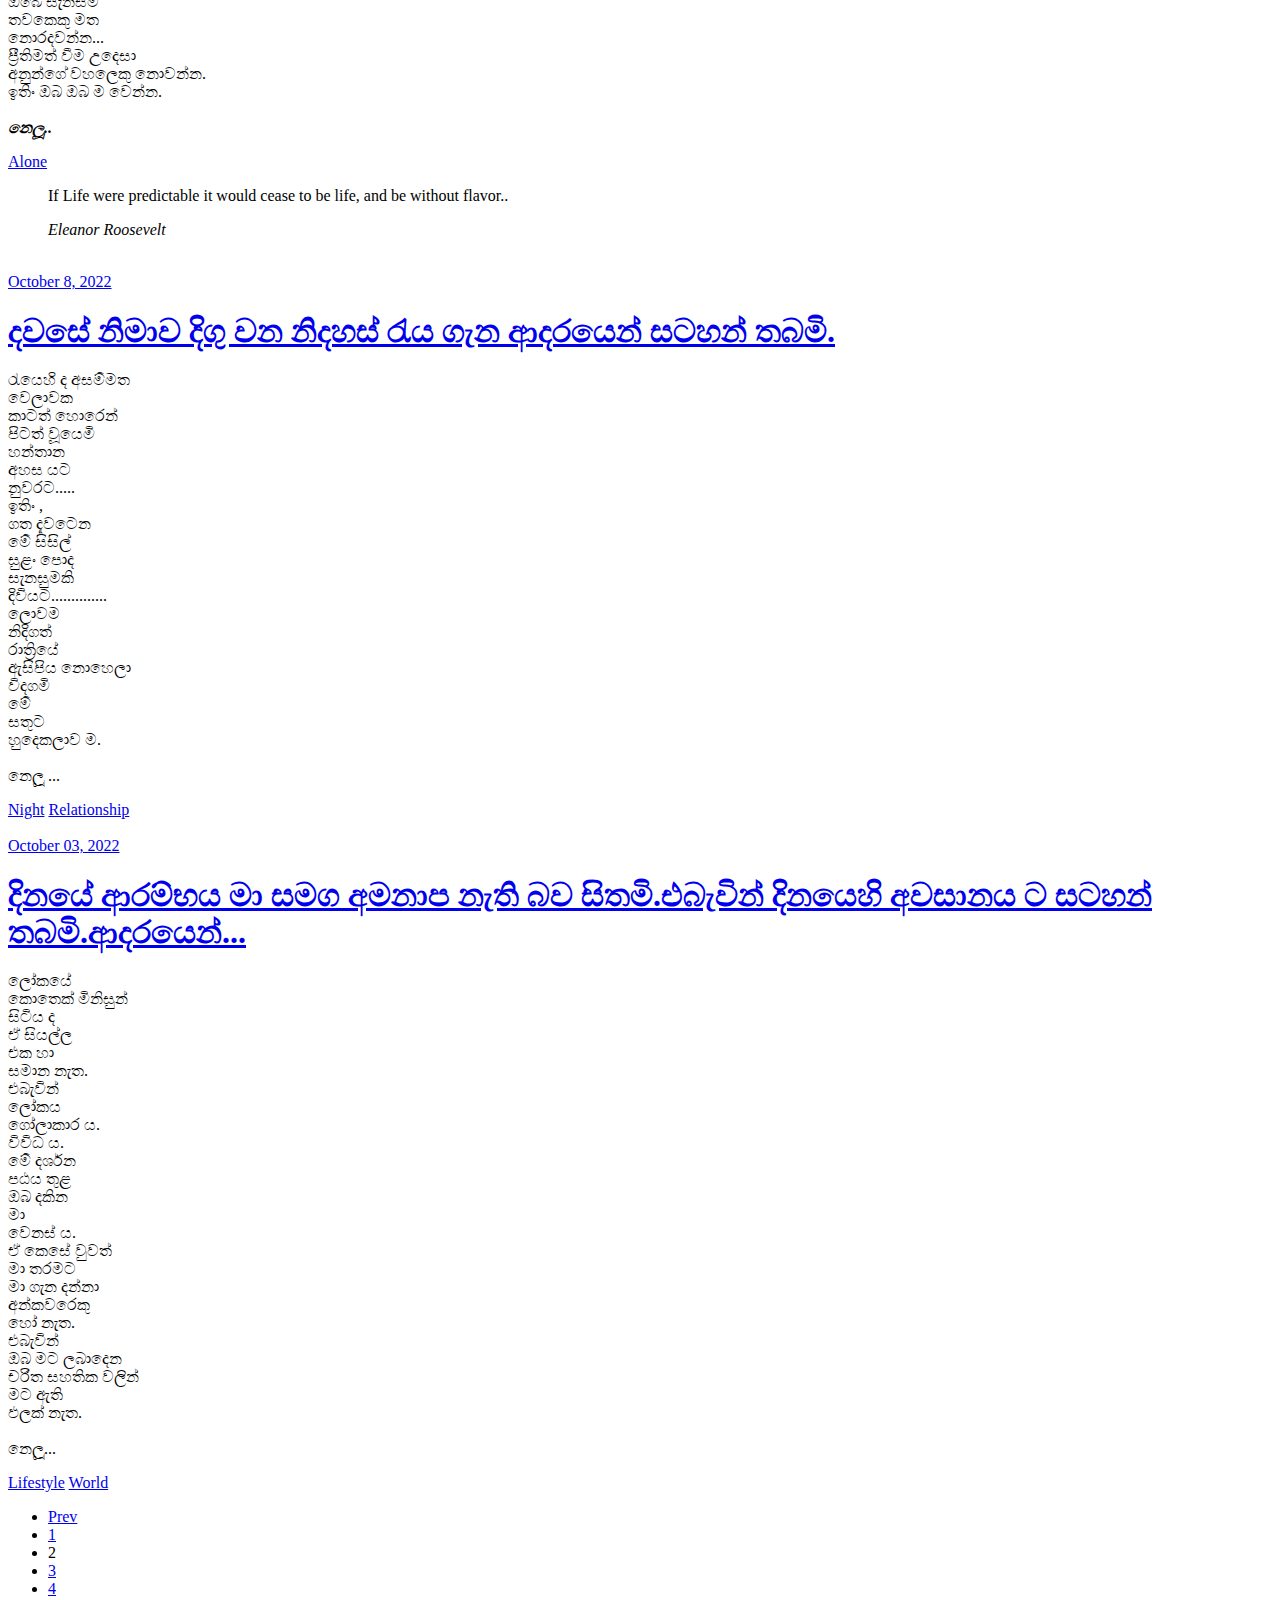
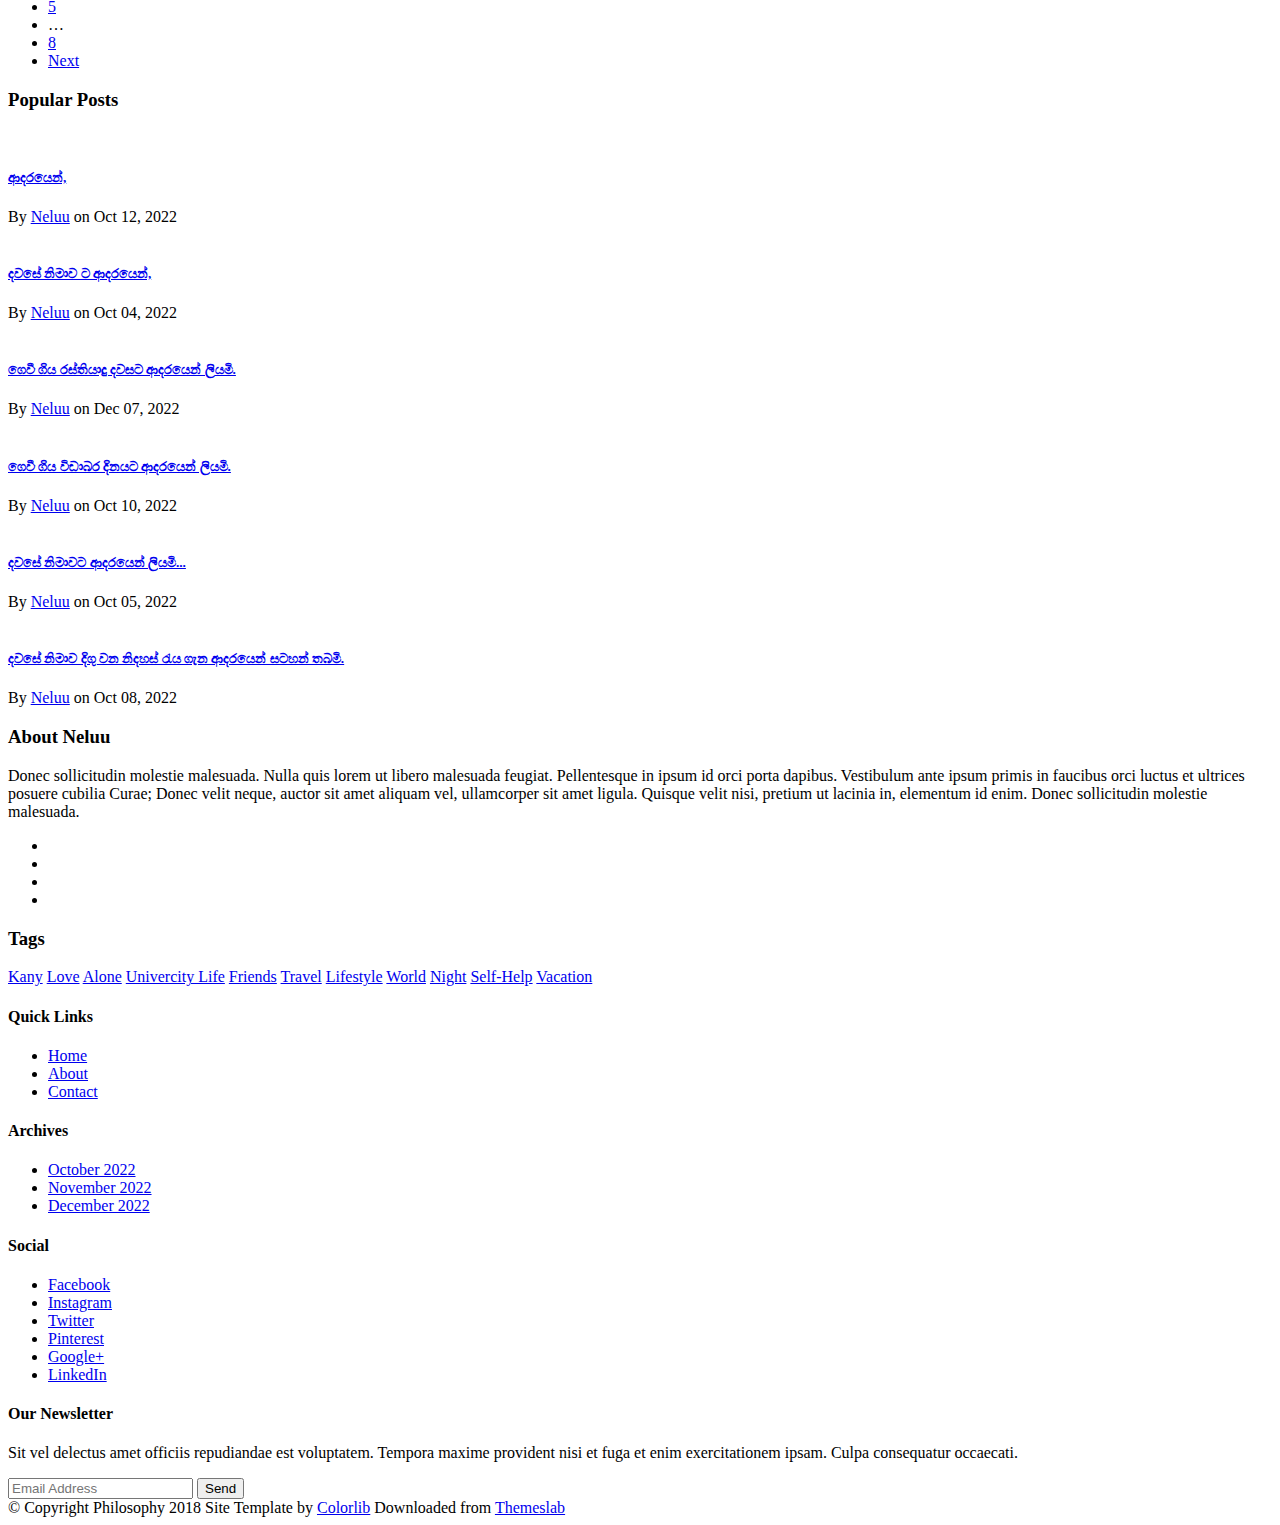
==== commit 327f81b3: "Updated" ====
--- a/(root)/index.html
+++ b/(root)/index.html
@@ -5,9 +5,9 @@
     <!--- basic page needs
     ================================================== -->
     <meta charset="utf-8">
-    <title>Neluu - Potery</title>
-    <meta name="description" content="">
-    <meta name="author" content="">
+    <title>Neluu - Poetry</title>
+    <meta name="Neluu" content="Poetry">
+    <meta name="Dasun Theekshana" content="">
 
     <!-- mobile specific metas
     ================================================== -->
@@ -85,15 +85,15 @@
                     <h2 class="header__nav-heading h6">Site Navigation</h2>
 
                     <ul class="header__nav">
-                        <li><a href="#" title="">Home</a></li>
-                        <li class="has-children current">
+                        <li class = "current"><a href="#0" title="">Home</a></li>
+                        <li class="has-children">
                             <a href="#0" title="">Categories</a>
                             <ul class="sub-menu">
                             <li><a href="#">Love</a></li>
                             <li><a href="#">Alone</a></li>
                             <li><a href="#">Kandy</a></li>
-                            <!--<li><a href="category.html">Management</a></li>
-                            <li><a href="category.html">Travel</a></li>
+                            <li><a href="#">Univercity Life</a></li>
+                            <!--<li><a href="category.html">Travel</a></li>
                             <li><a href="category.html">Work</a></li>-->
                             </ul>
                         </li>
@@ -103,7 +103,7 @@
                             <li><a href="single-video.html">Video Post</a></li>
                             <li><a href="single-audio.html">Audio Post</a></li>
                             <li><a href="single-gallery.html">Gallery Post</a></li>
-                            <li><a href="single-standard.html">Standard Post</a></li>
+                            <li><a href="#">Standard Post</a></li>
                             </ul>
                         </li>
                         <li><a href="style-guide.html" title="">Styles</a></li>-->
@@ -129,7 +129,7 @@
             <div class="col-full s-content__header" data-aos="fade-up">
                 <h1>Potery Collection</h1>
 
-                <p class="lead">Dolor similique vitae. Exercitationem quidem occaecati iusto. Id non vitae enim quas error dolor maiores ut. Exercitationem earum ut repudiandae optio veritatis animi nulla qui dolores.</p>
+                <p class="lead">Poetry is a literature that evokes a concentrated imaginative awareness of experience or a specific emotional response through language chosen and arranged for its meaning, sound, and rhythm.</p>
             </div>
         </div>
         
@@ -151,9 +151,9 @@
                         <div class="entry__header">
                             
                             <div class="entry__date">
-                                <a href="single-standard.html">October 04, 2022</a>
-                            </div>
-                            <h1 class="entry__title"><a href="single-standard.html">දවසේ නිමාව ට ආදරයෙන්,  </a></h1>
+                                <a href="#">October 04, 2022</a>
+                            </div>
+                            <h1 class="entry__title"><a href="#">දවසේ නිමාව ට ආදරයෙන්,  </a></h1>
                             
                         </div>
                         <div class="entry__excerpt">
@@ -174,9 +174,9 @@
                         
                     <div class="entry__thumb">
                         <blockquote>
-                                <p>Good design is making something intelligible and memorable. Great design is making something memorable and meaningful.</p>
-    
-                                <cite>Dieter Rams</cite>
+                                <p>If you look at what you have in life, you'll always have more. If you look at what you don't have in life, you'll never have have enough.</p>
+    
+                                <cite>Oprah Winfrey</cite>
                         </blockquote>
                     </div>   
     
@@ -195,9 +195,9 @@
                         <div class="entry__header">
                             
                             <div class="entry__date">
-                                <a href="single-standard.html">October 07, 2022</a>
-                            </div>
-                            <h1 class="entry__title"><a href="single-standard.html">ගෙවී ගිය රස්තියාදු දවසට ආදරයෙන් ලියමි.</a></h1>
+                                <a href="#">October 07, 2022</a>
+                            </div>
+                            <h1 class="entry__title"><a href="#">ගෙවී ගිය රස්තියාදු දවසට ආදරයෙන් ලියමි.</a></h1>
                             
                         </div>
                         <div class="entry__excerpt">
@@ -226,9 +226,9 @@
                         <div class="entry__header">
                             
                             <div class="entry__date">
-                                <a href="single-standard.html">October 10, 2022</a>
-                            </div>
-                            <h1 class="entry__title"><a href="single-standard.html">ගෙවී ගිය විඩාබර දිනයට ආදරයෙන් ලියමි.</a></h1>
+                                <a href="#">October 10, 2022</a>
+                            </div>
+                            <h1 class="entry__title"><a href="#">ගෙවී ගිය විඩාබර දිනයට ආදරයෙන් ලියමි.</a></h1>
                             
                         </div>
                         <div class="entry__excerpt">
@@ -237,8 +237,8 @@
                         </div>
                         <div class="entry__meta">
                             <span class="entry__meta-links">
-                                <a href="category.html">Love</a>
-                                <a href="category.html">Kandy</a>
+                                <a href="#">Love</a>
+                                <a href="#">Kandy</a>
                             </span>
                         </div>
                     </div>
@@ -258,9 +258,9 @@
                         <div class="entry__header">
                             
                             <div class="entry__date">
-                                <a href="single-standard.html">October 05, 2017</a>
-                            </div>
-                            <h1 class="entry__title"><a href="single-standard.html">දවසේ නිමාවට ආදරයෙන් ලියමි...</a></h1>
+                                <a href="#">October 05, 2017</a>
+                            </div>
+                            <h1 class="entry__title"><a href="#">දවසේ නිමාවට ආදරයෙන් ලියමි...</a></h1>
                             
                         </div>
                         <div class="entry__excerpt">
@@ -389,35 +389,99 @@
 
                 </article> <!-- end article -->
 				
-                <article class="masonry__brick entry format-link" data-aos="fade-up">
+                <article class="masonry__brick entry format-quote" data-aos="fade-up">
+                        
+                    <div class="entry__thumb">
+                        <blockquote>
+                        
+                            <p>If Life were predictable it would cease to be life, and be without flavor..</p>
+                            <cite>Eleanor Roosevelt
+                            </cite>
+                        </blockquote>
+                    </div>
                     
-                    <div class="entry__thumb">
-                        <div class="link-wrap">
-                            <p>The Only Resource You Will Need To Start a Blog Using WordPress.</p>
-                            <cite>
-                                <a target="_blank" href="https://colorlib.com/">https://colorlib.com</a>
-                            </cite>
-                        </div>
-                    </div>
-                    
+                </article> <!-- end article -->
+				
+                <article class="masonry__brick entry format-standard" data-aos="fade-up">
+
+                    <div class="entry__thumb">
+                        <a href="#" class="entry__thumb-link">
+                            <img src="images/potery/ptry6.jpg" 
+                                 srcset="images/potery/ptry6.jpg 1x, images/potery/ptry6.jpg 2x" alt="">
+                        </a>
+                    </div>
+
+                    <div class="entry__text">
+                        <div class="entry__header">
+                            
+                            <div class="entry__date">
+                                <a href="#">October 8, 2022</a>
+                            </div>
+                            <h1 class="entry__title"><a href="#">දවසේ නිමාව දිගු වන නිදහස් රැය ගැන ආදරයෙන් සටහන් තබමි.</a></h1>
+                            
+                        </div>
+                        <div class="entry__excerpt">
+                            <p>රැයෙහි ද අසම්මත <br>වෙලාවක<br>කාටත් හොරෙන්<br>පිටත් වූයෙමි<br>හන්තාන <br>අහස යට<br>නුවරට.....<br>ඉතිං ,<br>ගත දැවටෙන <br>මේ සිසිල්<br>සුළං පොද<br>සැනසුමකි<br>දිවියට..............<br>ලොවම<br>නිදිගත්<br>රාත්‍රියේ <br>ඇසිපිය නොහෙලා<br>විදගමි<br>මේ<br>සතුට<br>හුදෙකලාව ම.<br><br>නෙලූ ...
+                            </p>
+                        </div>
+                        <div class="entry__meta">
+                            <span class="entry__meta-links">
+                                <a href="#">Night</a>
+                                <a href="#">Relationship</a>
+                            </span>
+                        </div>
+                    </div>
+
+                </article> <!-- end article -->
+				
+                <article class="masonry__brick entry format-standard" data-aos="fade-up">
+
+                    <div class="entry__thumb">
+                        <a href="#" class="entry__thumb-link">
+                            <img src="images/potery/ptry7.jpg" 
+                                 srcset="images/potery/ptry7.jpg 1x, images/potery/ptry7.jpg 2x" alt="">
+                        </a>
+                    </div>
+
+                    <div class="entry__text">
+                        <div class="entry__header">
+                            
+                            <div class="entry__date">
+                                <a href="#">October 03, 2022</a>
+                            </div>
+                            <h1 class="entry__title"><a href="#">දිනයේ ආරම්භය මා සමග අමනාප නැති බව සිතමි.එබැවින් දිනයෙහි අවසානය ට සටහන් තබමි.ආදරයෙන්...</a></h1>
+                            
+                        </div>
+                        <div class="entry__excerpt">
+                            <p>ලෝකයේ<br>කොතෙක් මිනිසුන්<br>සිටිය ද<br>ඒ සියල්ල<br>එක හා<br>සමාන නැත.<br>එබැවින් <br>ලෝකය <br>ගෝලාකාර ය.<br>විවිධ ය.<br>මේ දර්ශන<br>පඨය තුළ<br>ඔබ දකින<br>මා<br>වෙනස්‍ ය.<br>ඒ කෙසේ වුවත්<br>මා තරමට<br>මා ගැන දන්නා <br>අන්කවරෙකු<br>හෝ නැත.<br>එබැවින්<br>ඔබ මට ලබාදෙන<br>චරිත සහතික වලින්<br>මට ඇති <br>ඵලක් නැත.<br><br>නෙලූ...
+                            </p>
+                        </div>
+                        <div class="entry__meta">
+                            <span class="entry__meta-links">
+                                <a href="#">Lifestyle</a>
+								<a href="#">World</a>
+                            </span>
+                        </div>
+                    </div>
+
                 </article> <!-- end article -->
 				<!--
                 <article class="masonry__brick entry format-standard" data-aos="fade-up">
 
                     <div class="entry__thumb">
-                        <a href="single-standard.html" class="entry__thumb-link">
-                            <img src="images/thumbs/masonry/jump-400.jpg" 
-                                 srcset="images/thumbs/masonry/jump-400.jpg 1x, images/thumbs/masonry/jump-800.jpg 2x" alt="">
-                        </a>
-                    </div>
-
-                    <div class="entry__text">
-                        <div class="entry__header">
-                            
-                            <div class="entry__date">
-                                <a href="single-standard.html">December 10, 2017</a>
-                            </div>
-                            <h1 class="entry__title"><a href="single-standard.html">Create Meaningful Family Moments.</a></h1>
+                        <a href="#" class="entry__thumb-link">
+                            <img src="images/thumbs/masonry/fuji-400.jpg" 
+                                 srcset="images/thumbs/masonry/fuji-400.jpg 1x, images/thumbs/masonry/fuji-800.jpg 2x" alt="">
+                        </a>
+                    </div>
+
+                    <div class="entry__text">
+                        <div class="entry__header">
+                            
+                            <div class="entry__date">
+                                <a href="#">December 10, 2017</a>
+                            </div>
+                            <h1 class="entry__title"><a href="#">Just Another  Standard Format Post.</a></h1>
                             
                         </div>
                         <div class="entry__excerpt">
@@ -427,8 +491,8 @@
                         </div>
                         <div class="entry__meta">
                             <span class="entry__meta-links">
-                                <a href="category.html">Family</a>
-                                <a href="category.html">Relationship</a>
+                                <a href="category.html">Design</a> 
+                                <a href="category.html">Photography</a>
                             </span>
                         </div>
                     </div>
@@ -438,72 +502,7 @@
                 <article class="masonry__brick entry format-standard" data-aos="fade-up">
 
                     <div class="entry__thumb">
-                        <a href="single-standard.html" class="entry__thumb-link">
-                            <img src="images/thumbs/masonry/beetle-400.jpg" 
-                                 srcset="images/thumbs/masonry/beetle-400.jpg 1x, images/thumbs/masonry/beetle-800.jpg 2x" alt="">
-                        </a>
-                    </div>
-
-                    <div class="entry__text">
-                        <div class="entry__header">
-                            
-                            <div class="entry__date">
-                                <a href="single-standard.html">December 10, 2017</a>
-                            </div>
-                            <h1 class="entry__title"><a href="single-standard.html">Throwback To The Good Old Days.</a></h1>
-                            
-                        </div>
-                        <div class="entry__excerpt">
-                            <p>
-                                Lorem ipsum Sed eiusmod esse aliqua sed incididunt aliqua incididunt mollit id et sit proident dolor nulla sed commodo est ad minim elit reprehenderit nisi officia aute incididunt velit sint in aliqua...
-                            </p>
-                        </div>
-                        <div class="entry__meta">
-                            <span class="entry__meta-links">
-                                <a href="category.html">Lifestyle</a>
-                            </span>
-                        </div>
-                    </div>
-
-                </article> <!-- end article -->
-				<!--
-                <article class="masonry__brick entry format-standard" data-aos="fade-up">
-
-                    <div class="entry__thumb">
-                        <a href="single-standard.html" class="entry__thumb-link">
-                            <img src="images/thumbs/masonry/fuji-400.jpg" 
-                                 srcset="images/thumbs/masonry/fuji-400.jpg 1x, images/thumbs/masonry/fuji-800.jpg 2x" alt="">
-                        </a>
-                    </div>
-
-                    <div class="entry__text">
-                        <div class="entry__header">
-                            
-                            <div class="entry__date">
-                                <a href="single-standard.html">December 10, 2017</a>
-                            </div>
-                            <h1 class="entry__title"><a href="single-standard.html">Just Another  Standard Format Post.</a></h1>
-                            
-                        </div>
-                        <div class="entry__excerpt">
-                            <p>
-                                Lorem ipsum Sed eiusmod esse aliqua sed incididunt aliqua incididunt mollit id et sit proident dolor nulla sed commodo est ad minim elit reprehenderit nisi officia aute incididunt velit sint in aliqua...
-                            </p>
-                        </div>
-                        <div class="entry__meta">
-                            <span class="entry__meta-links">
-                                <a href="category.html">Design</a> 
-                                <a href="category.html">Photography</a>
-                            </span>
-                        </div>
-                    </div>
-
-                </article> <!-- end article -->
-				<!--
-                <article class="masonry__brick entry format-standard" data-aos="fade-up">
-
-                    <div class="entry__thumb">
-                        <a href="single-standard.html" class="entry__thumb-link">
+                        <a href="#" class="entry__thumb-link">
                             <img src="images/thumbs/masonry/sydney-400.jpg" 
                                  srcset="images/thumbs/masonry/sydney-400.jpg 1x, images/thumbs/masonry/sydney-800.jpg 2x" alt="">
                         </a>
@@ -513,9 +512,9 @@
                         <div class="entry__header">
                             
                             <div class="entry__date">
-                                <a href="single-standard.html">December 10, 2017</a>
-                            </div>
-                            <h1 class="entry__title"><a href="single-standard.html">Planning Your First Trip to Sydney.</a></h1>
+                                <a href="#">December 10, 2017</a>
+                            </div>
+                            <h1 class="entry__title"><a href="#">Planning Your First Trip to Sydney.</a></h1>
                             
                         </div>
                         <div class="entry__excerpt">
@@ -541,8 +540,8 @@
                 <nav class="pgn">
                     <ul>
                         <li><a class="pgn__prev" href="#0">Prev</a></li>
-                        <li><a class="pgn__num" href="#0">1</a></li>
-                        <li><span class="pgn__num current">2</span></li>
+                        <li><a class="pgn__num current" href="#0">1</a></li>
+                        <li><span class="pgn__num ">2</span></li>
                         <li><a class="pgn__num" href="#0">3</a></li>
                         <li><a class="pgn__num" href="#0">4</a></li>
                         <li><a class="pgn__num" href="#0">5</a></li>
@@ -619,19 +618,19 @@
                     </article>
                     <article class="col-block popular__post">
                         <a href="#0" class="popular__thumb">
-                            <img src="images/thumbs/small/salad-150.jpg" alt="">
-                        </a>
-                        <h5><a href="#0">Healthy Mediterranean Salad Recipes</a></h5>
+                            <img src="images/potery/ptry6.jpg" alt="">
+                        </a>
+                        <h5><a href="#0">දවසේ නිමාව දිගු වන නිදහස් රැය ගැන ආදරයෙන් සටහන් තබමි.</a></h5>
                         <section class="popular__meta">
-                            <span class="popular__author"><span>By</span> <a href="#0"> John Doe</a></span>
-                            <span class="popular__date"><span>on</span> <time datetime="2017-12-12">Dec 12, 2017</time></span>
+                            <span class="popular__author"><span>By</span> <a href="#0"> Neluu</a></span>
+                            <span class="popular__date"><span>on</span> <time datetime="2017-12-12">Oct 08, 2022</time></span>
                         </section>
                     </article>
                 </div> <!-- end popular_posts -->
             </div> <!-- end popular -->
             
             <div class="col-four md-six tab-full about">
-                <h3>About Philosophy</h3>
+                <h3>About Neluu</h3>
 
                 <p>
                 Donec sollicitudin molestie malesuada. Nulla quis lorem ut libero malesuada feugiat. Pellentesque in ipsum id orci porta dapibus. Vestibulum ante ipsum primis in faucibus orci luctus et ultrices posuere cubilia Curae; Donec velit neque, auctor sit amet aliquam vel, ullamcorper sit amet ligula. Quisque velit nisi, pretium ut lacinia in, elementum id enim. Donec sollicitudin molestie malesuada.
@@ -666,8 +665,8 @@
                     <a href="#0">Univercity Life</a>
                     <a href="#0">Friends</a>
                     <a href="#0">Travel</a>
-                    <a href="#0">Exercise</a>
-                    <a href="#0">Reading</a>
+                    <a href="#0">Lifestyle</a>
+                    <a href="#0">World</a>
                     <a href="#0">Night</a>
                     <a href="#0">Self-Help</a>
                     <a href="#0">Vacation</a>
@@ -691,11 +690,11 @@
 
                     <ul class="s-footer__linklist">
                         <li><a href="#0">Home</a></li>
-                        <li><a href="#0">Blog</a></li>
-                        <li><a href="#0">Styles</a></li>
+                        <!--<li><a href="#0">Blog</a></li>
+                        <li><a href="#0">Styles</a></li>-->
                         <li><a href="#0">About</a></li>
                         <li><a href="#0">Contact</a></li>
-                        <li><a href="#0">Privacy Policy</a></li>
+                        <!--<li><a href="#0">Privacy Policy</a></li>-->
                     </ul>
 
                 </div> <!-- end s-footer__sitelinks -->
@@ -705,12 +704,12 @@
                     <h4>Archives</h4>
 
                     <ul class="s-footer__linklist">
-                        <li><a href="#0">January 2018</a></li>
-                        <li><a href="#0">December 2017</a></li>
-                        <li><a href="#0">November 2017</a></li>
-                        <li><a href="#0">October 2017</a></li>
+                        <li><a href="#0">October 2022</a></li>
+                        <li><a href="#0">November 2022</a></li>
+                        <li><a href="#0">December 2022</a></li>
+                        <!--<li><a href="#0">October 2017</a></li>
                         <li><a href="#0">September 2017</a></li>
-                        <li><a href="#0">August 2017</a></li>
+                        <li><a href="#0">August 2017</a></li>-->
                     </ul>
 
                 </div> <!-- end s-footer__archives -->
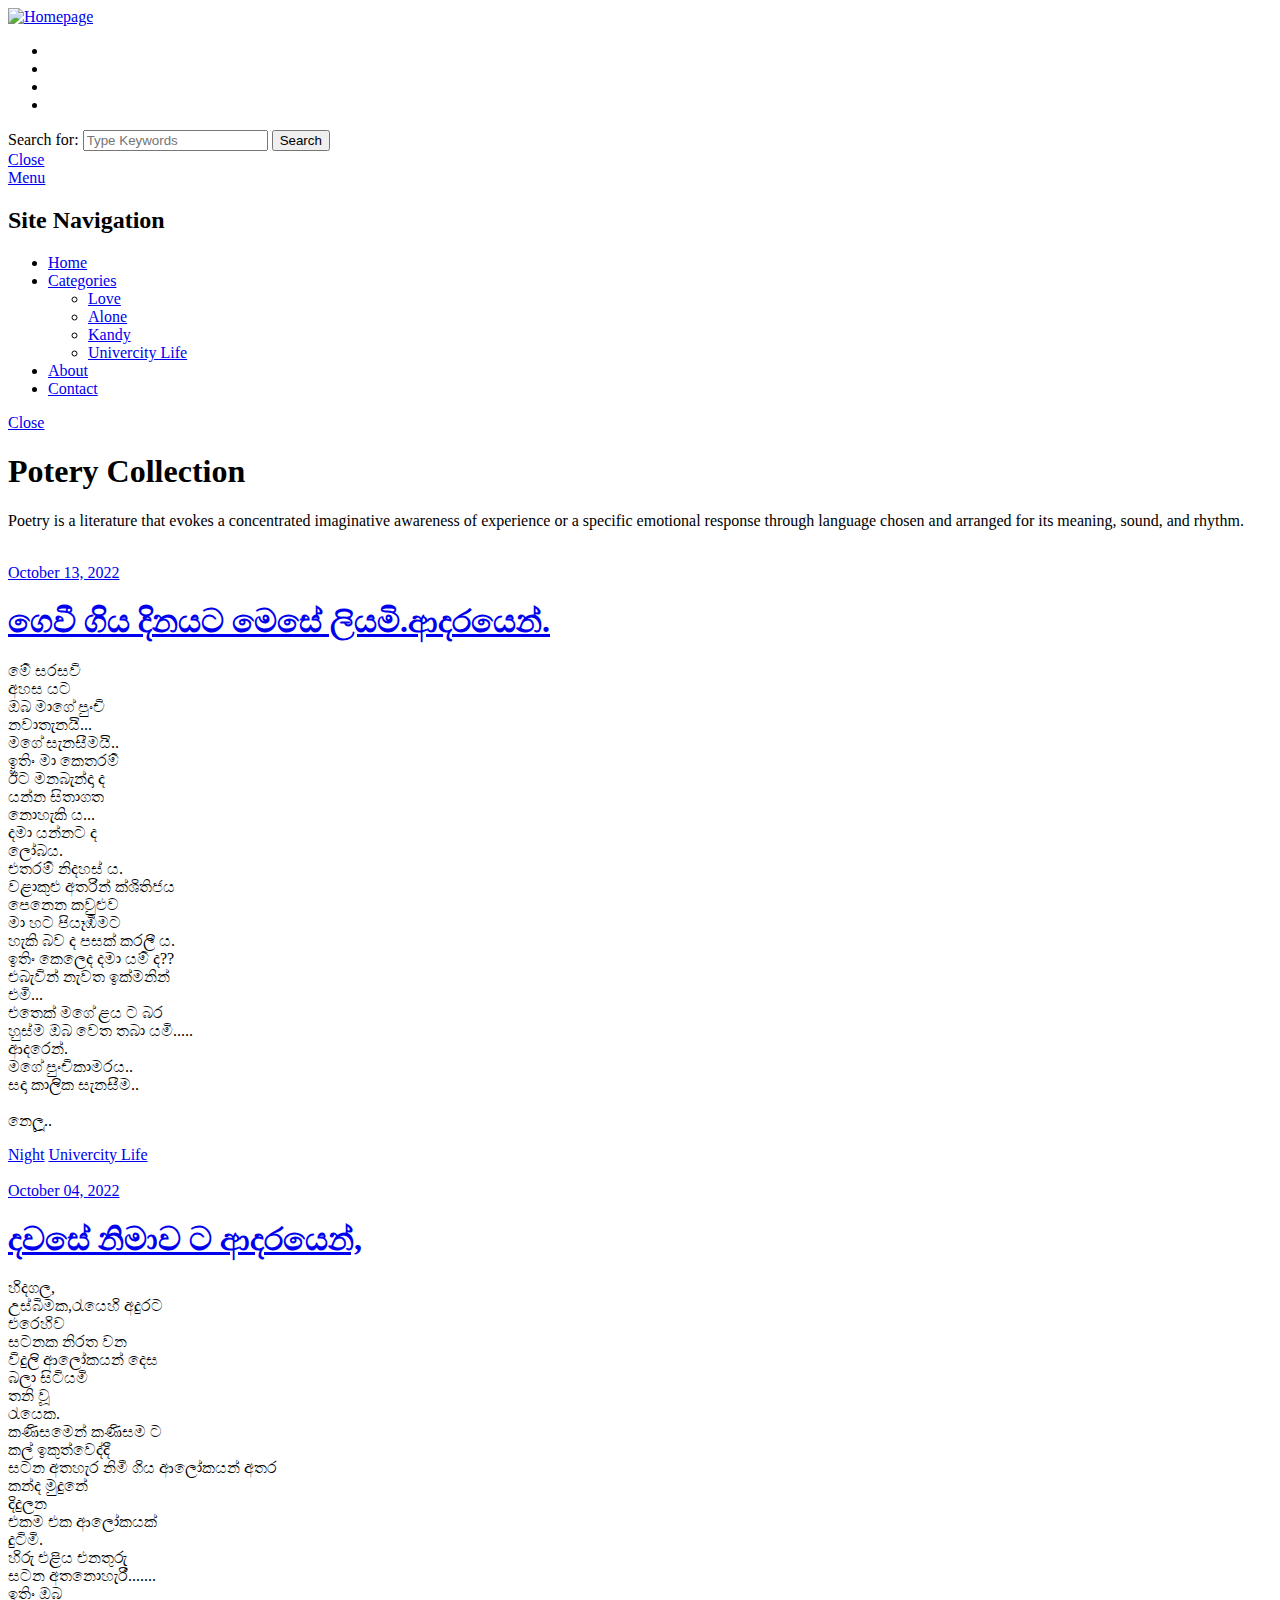
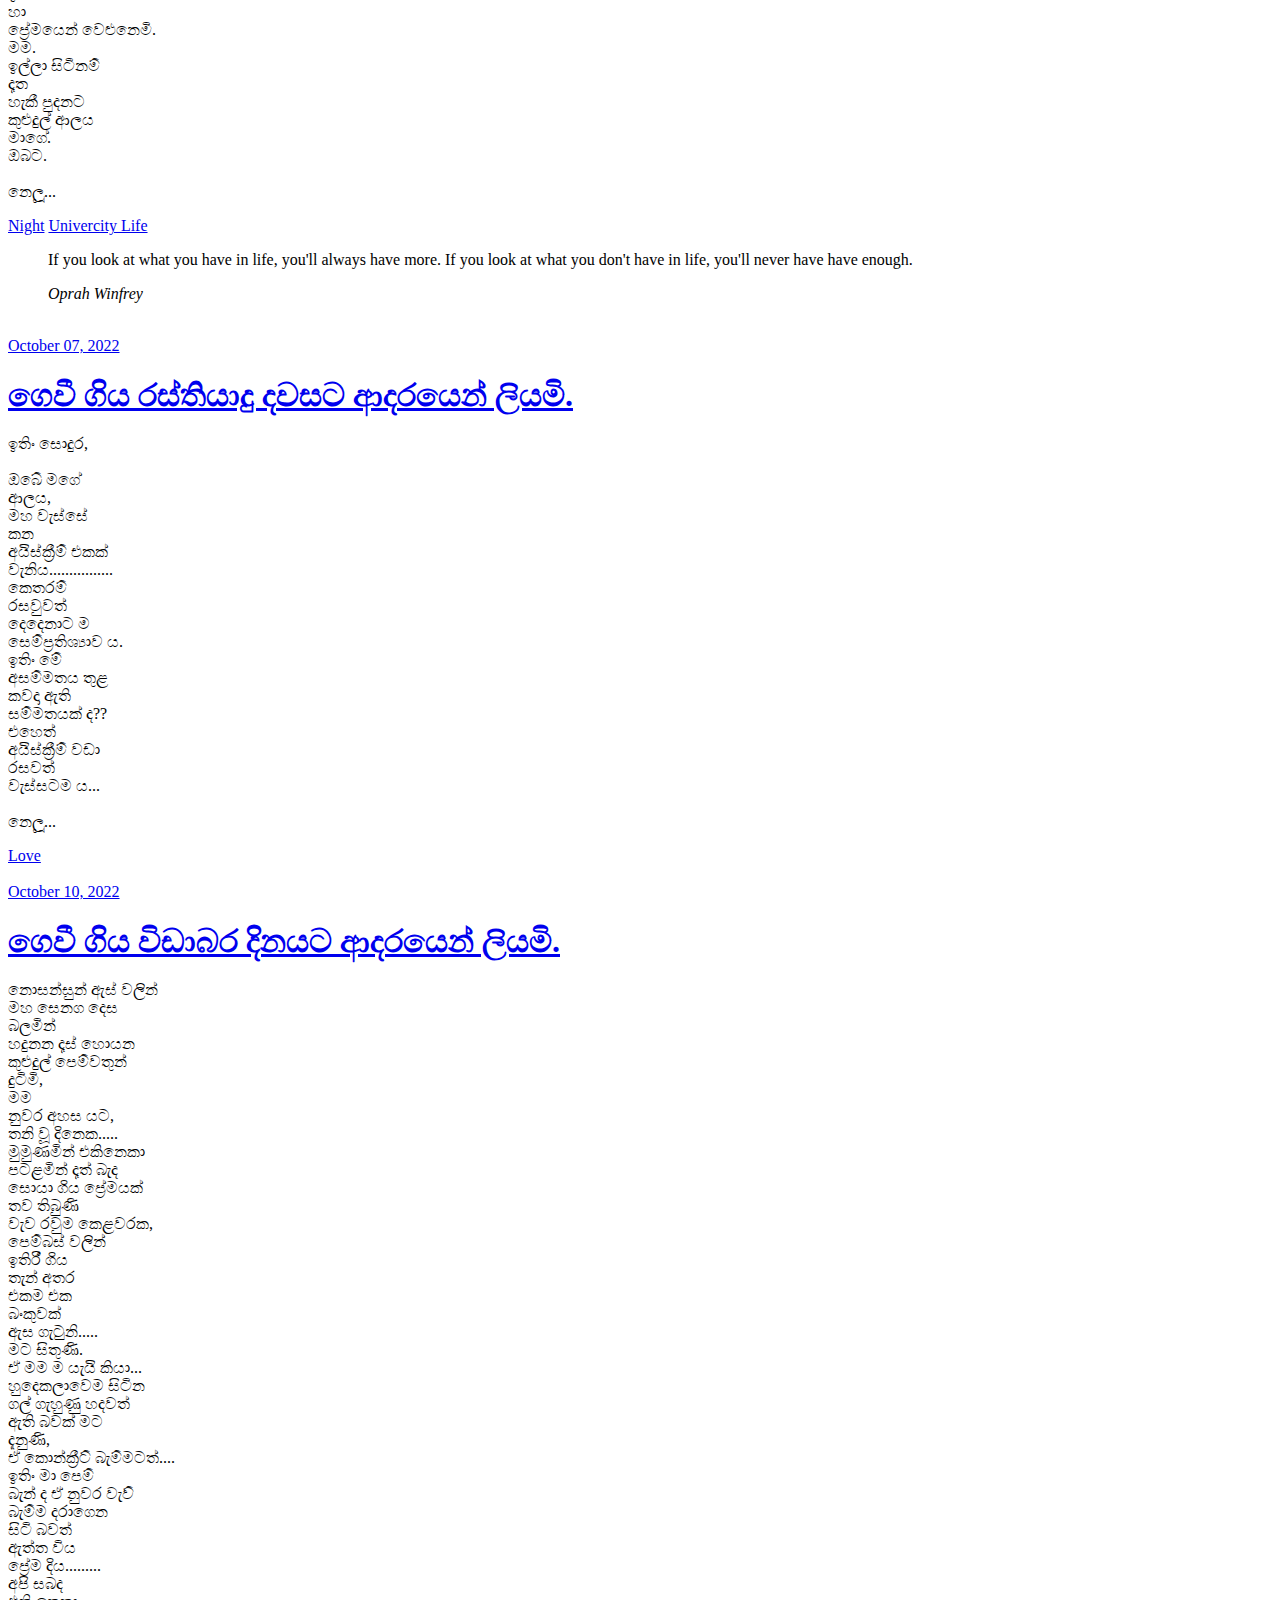
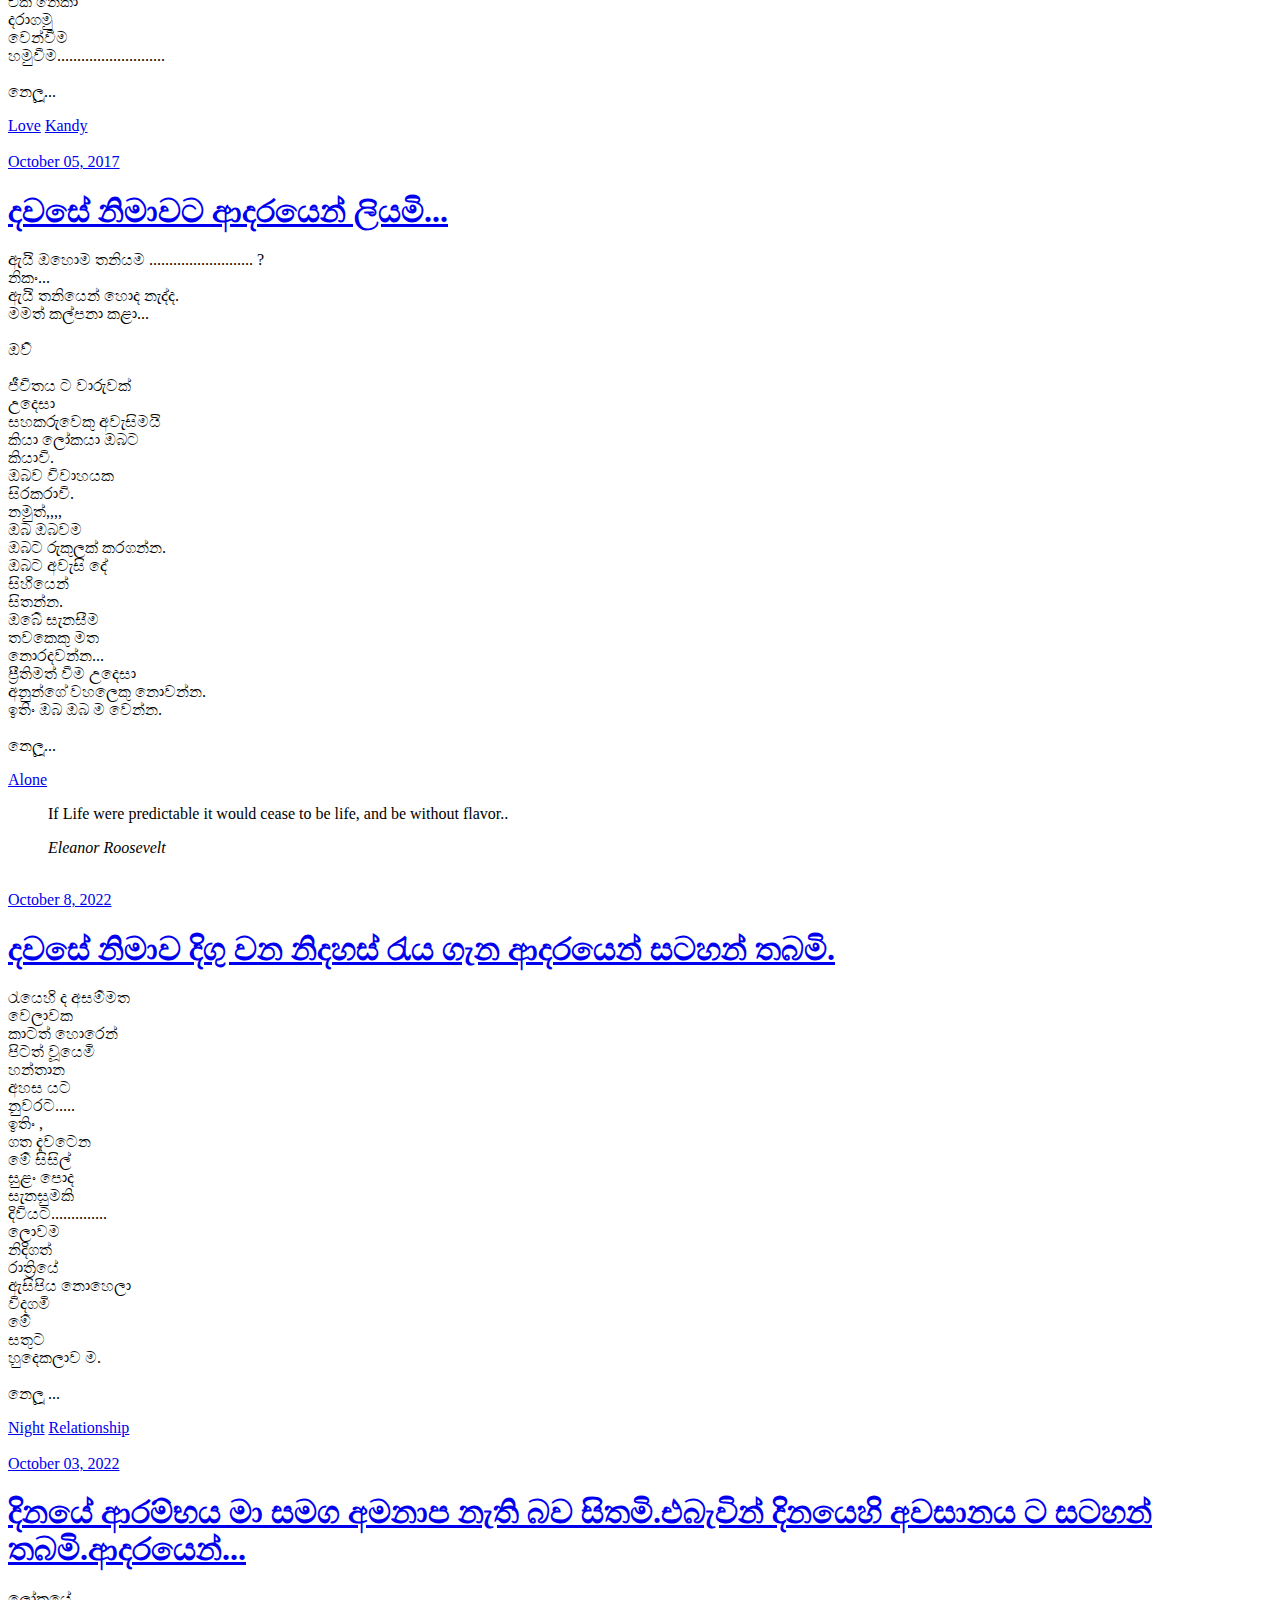
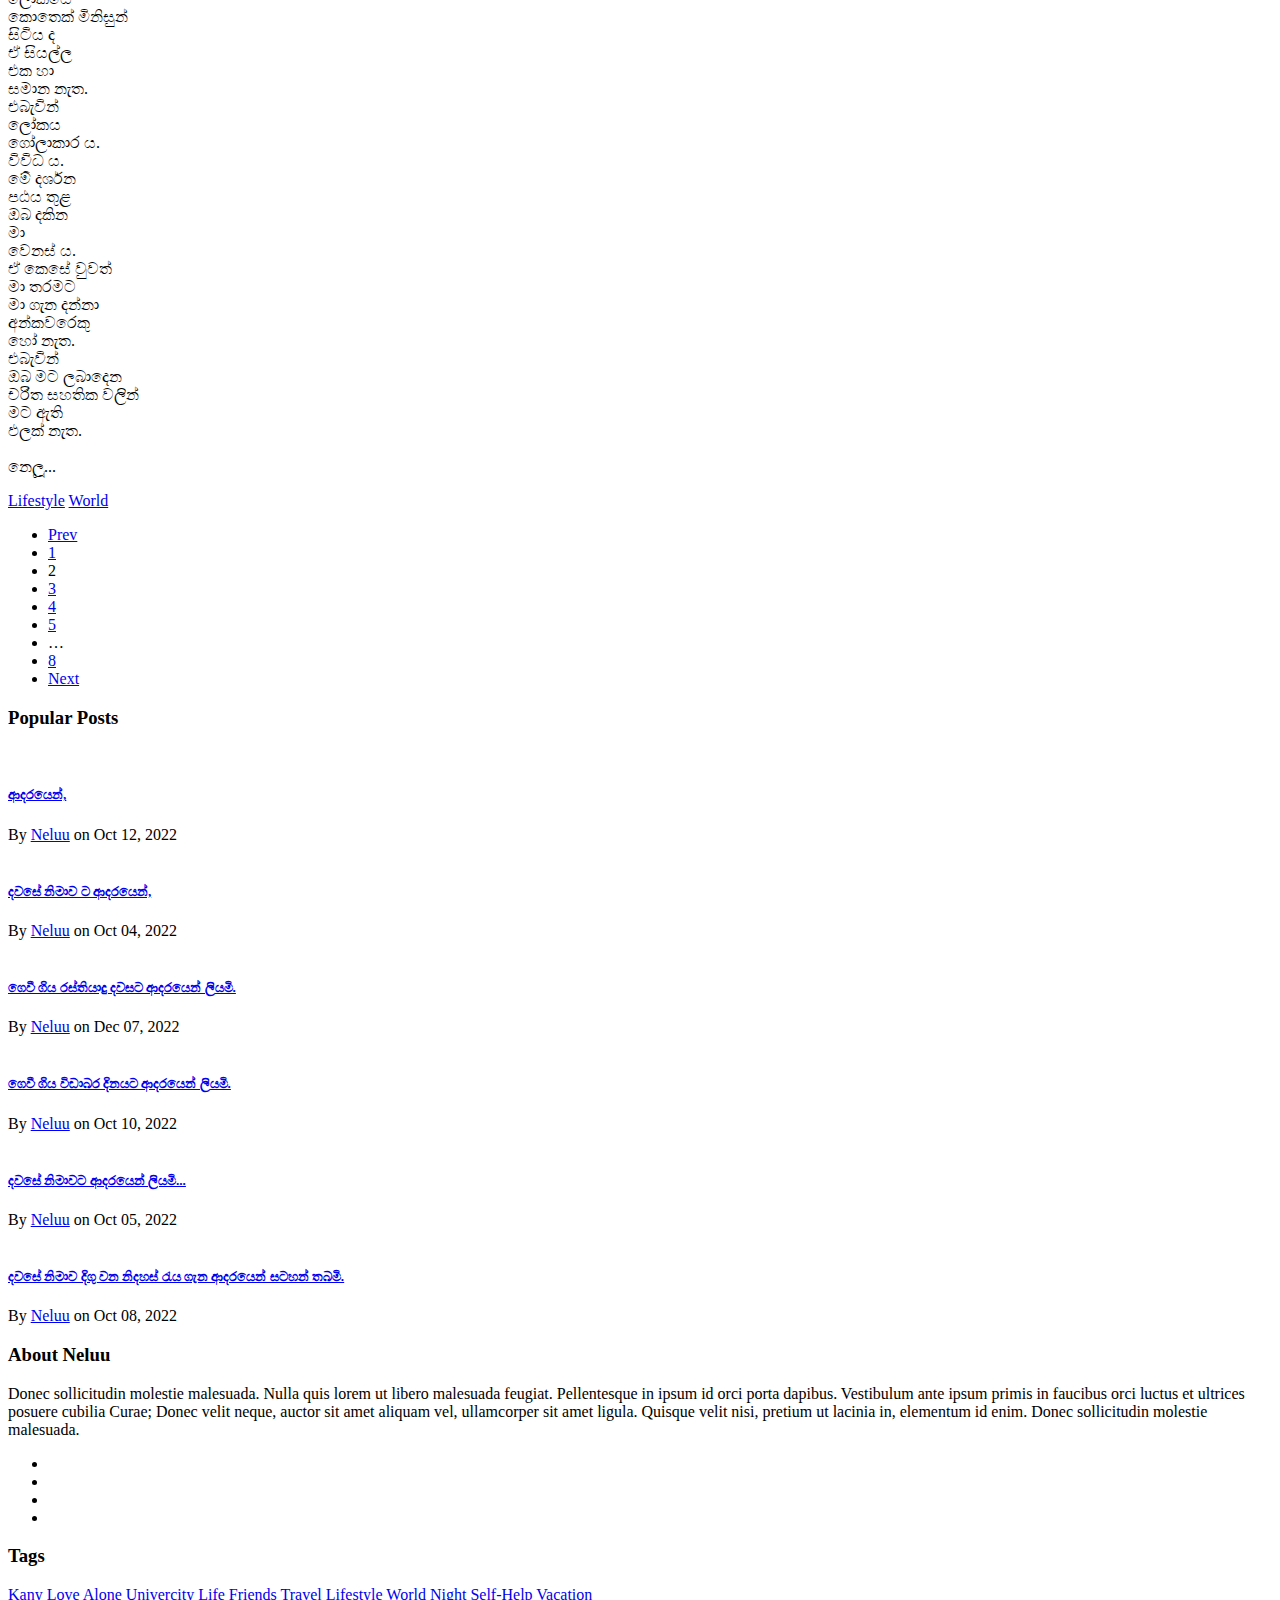
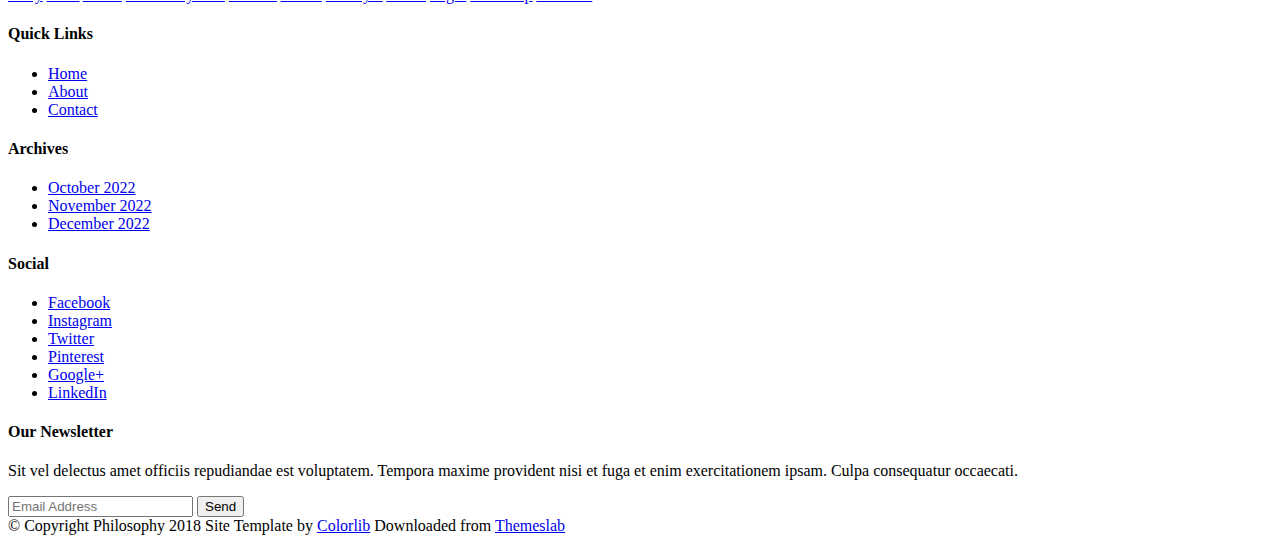
==== commit 72678658: "root index" ====
--- a/(root)/index.html
+++ b/(root)/index.html
@@ -42,7 +42,7 @@
 
                 <div class="header__logo">
                     <a class="logo" href="index.html">
-                        <img src="images/logo.svg" alt="Homepage">
+                        <img src="images/Neluu.png" alt="Homepage">
                     </a>
                 </div> <!-- end header__logo -->
 
@@ -137,7 +137,38 @@
             <div class="masonry">
 
                 <div class="grid-sizer"></div>
-
+				
+				<article class="masonry__brick entry format-standard" data-aos="fade-up">
+                        
+                    <div class="entry__thumb">
+                        <a href="#" class="entry__thumb-link">
+                            <img src="images/potery/ptry8.jpg" 
+                                 srcset="images/potery/ptry8.jpg 1x, images/potery/ptry8.jpg 2x" alt="">
+                        </a>
+                    </div>
+    
+                    <div class="entry__text">
+                        <div class="entry__header">
+                            
+                            <div class="entry__date">
+                                <a href="#">October 13, 2022</a>
+                            </div>
+                            <h1 class="entry__title"><a href="#">ගෙවී ගිය දිනයට මෙසේ ලියමි.ආදරයෙන්.  </a></h1>
+                            
+                        </div>
+                        <div class="entry__excerpt">
+                            <p>මේ සරසවි<br>අහස යට<br>ඔබ මාගේ පුංචි <br>නවාතැනයි...<br>මගේ සැනසීමයි..<br>ඉතිං මා කෙතරම් <br>ඊට මනබැන්දා ද<br>යන්න සිතාගත <br>නොහැකි ය...<br>දමා යන්නට ද<br>ලෝබය.<br>එතරම් නිදහස් ය.<br>වළාකුළු අතරින් ක්ශිතිජය<br>පෙනෙන කවුළුව<br>මා හට පියෑඹීමට<br>හැකි බව ද පසක් කරලී ය.<br>ඉතිං කෙලෙද දමා යම් ද??<br>එබැවින් නැවත ඉක්මනින් <br>එමි...<br>එතෙක් මගේ ළය ට බර <br>හුස්ම ඔබ වෙත තබා යමි.....<br>ආදරෙන්.<br>මගේ පුංචිකාමරය..<br>සදා කාලික සැනසීම..<br><br>නෙලූ..</p>
+                        </div>
+                        <div class="entry__meta">
+                            <span class="entry__meta-links">
+                                <a href="category.html">Night</a> 
+                                <a href="category.html">Univercity Life</a>
+                            </span>
+                        </div>
+                    </div>
+    
+                </article> <!-- end article -->
+				
                 <article class="masonry__brick entry format-standard" data-aos="fade-up">
                         
                     <div class="entry__thumb">
@@ -201,7 +232,7 @@
                             
                         </div>
                         <div class="entry__excerpt">
-                            <p>ඉතිං සොදුර, <br><br>ඔබේ මගේ<br>ආලය,<br>මහ වැස්සේ<br>කන <br>අයිස්ක්‍රීම් එකක්<br>වැනිය................<br>කෙතරම්<br>රසවුවත්<br>දෙදෙනාට ම<br>සෙම්ප්‍රතිශ්‍යාව ය.<br>ඉතිං මේ<br>අසම්මතය තුළ<br>කවදා ඇති<br>සම්මතයක් ද??<br>එහෙත්<br>අයිස්ක්‍රීම් වඩා<br>රසවත්<br>වැස්සටම ය...<br><br><i><b>නෙලූ..</b></i>
+                            <p>ඉතිං සොදුර, <br><br>ඔබේ මගේ<br>ආලය,<br>මහ වැස්සේ<br>කන <br>අයිස්ක්‍රීම් එකක්<br>වැනිය................<br>කෙතරම්<br>රසවුවත්<br>දෙදෙනාට ම<br>සෙම්ප්‍රතිශ්‍යාව ය.<br>ඉතිං මේ<br>අසම්මතය තුළ<br>කවදා ඇති<br>සම්මතයක් ද??<br>එහෙත්<br>අයිස්ක්‍රීම් වඩා<br>රසවත්<br>වැස්සටම ය...<br><br>නෙලූ...
                             </p>
                         </div>
                         <div class="entry__meta">
@@ -232,7 +263,7 @@
                             
                         </div>
                         <div class="entry__excerpt">
-                            <p>නොසන්සුන් ඇස් වලින් <br>මහ සෙනග දෙස <br>බලමින්<br>හදුනන දෑස් හොයන<br>කුළුදුල් පෙම්වතුන් <br>දුටිමි,<br>මම<br>නුවර අහස යට,<br>තනි වූ දිනෙක.....<br>මුමුණමින් එකිනෙකා<br>පටළමින් දෑත් බැද<br>සොයා ගිය ප්‍රේමයක්<br>තව තිබුණි <br>වැව රවුම කෙළවරක,<br>පෙම්බස් වලින්<br>ඉතිරී ගිය<br>තැන් අතර<br>එකම එක<br>බංකුවක්<br>ඇස ගැටුනි.....<br>මට සිතුණි.<br>ඒ මම ම යැයි කියා...<br>හුදෙකලාවෙම සිටින<br>ගල් ගැහුණු හදවත්<br>ඇති බවක් මට<br>දැනුණි,<br>ඒ කොන්ක්‍රීට් බැම්මටත්....<br>ඉතිං මා පෙම් <br>බැන් ද ඒ නුවර වැව් <br>බැම්ම දරාගෙන <br>සිටි බවත්<br>ඇත්ත විය<br>ප්‍රේම දිය.........<br>අපි සබද<br>එකි නෙකා<br>දරාගමු <br>වෙන්වීම<br>හමුවීම...........................<br><br><b><i>නෙලූ..</i></b>
+                            <p>නොසන්සුන් ඇස් වලින් <br>මහ සෙනග දෙස <br>බලමින්<br>හදුනන දෑස් හොයන<br>කුළුදුල් පෙම්වතුන් <br>දුටිමි,<br>මම<br>නුවර අහස යට,<br>තනි වූ දිනෙක.....<br>මුමුණමින් එකිනෙකා<br>පටළමින් දෑත් බැද<br>සොයා ගිය ප්‍රේමයක්<br>තව තිබුණි <br>වැව රවුම කෙළවරක,<br>පෙම්බස් වලින්<br>ඉතිරී ගිය<br>තැන් අතර<br>එකම එක<br>බංකුවක්<br>ඇස ගැටුනි.....<br>මට සිතුණි.<br>ඒ මම ම යැයි කියා...<br>හුදෙකලාවෙම සිටින<br>ගල් ගැහුණු හදවත්<br>ඇති බවක් මට<br>දැනුණි,<br>ඒ කොන්ක්‍රීට් බැම්මටත්....<br>ඉතිං මා පෙම් <br>බැන් ද ඒ නුවර වැව් <br>බැම්ම දරාගෙන <br>සිටි බවත්<br>ඇත්ත විය<br>ප්‍රේම දිය.........<br>අපි සබද<br>එකි නෙකා<br>දරාගමු <br>වෙන්වීම<br>හමුවීම...........................<br><br>නෙලූ...
                             </p>
                         </div>
                         <div class="entry__meta">
@@ -264,7 +295,7 @@
                             
                         </div>
                         <div class="entry__excerpt">
-                            <p>ඇයි ඔහොම තනියම .......................... ?<br>නිකං...<br>ඇයි තනියෙන් හොද නැද්ද.<br>මමත් කල්පනා කළා...<br><br>ඔව්<br><br>ජීවිතය ට වාරුවක්<br>උදෙසා<br>සහකරුවෙකු අවැසිමයි<br>කියා ලෝකයා ඔබට <br>කියාවි.<br>ඔබව විවාහයක <br>සිරකරාවි.<br>නමුත්,,,,<br>ඔබ ඔබවම<br>ඔබට රුකුලක් කරගන්න.<br>ඔබට අවැසි දේ <br>සිහියෙන්<br>සිතන්න.<br>ඔබේ සැනසීම<br>තවකෙකු මත<br>නොරදවන්න...<br>ප්‍රීතිමත් වීම උදෙසා <br>අනුන්ගේ වහලෙකු නොවන්න.<br>ඉතිං ඔබ ඔබ ම වෙන්න.<br><br><b><i>නෙලූ..</b></i>
+                            <p>ඇයි ඔහොම තනියම .......................... ?<br>නිකං...<br>ඇයි තනියෙන් හොද නැද්ද.<br>මමත් කල්පනා කළා...<br><br>ඔව්<br><br>ජීවිතය ට වාරුවක්<br>උදෙසා<br>සහකරුවෙකු අවැසිමයි<br>කියා ලෝකයා ඔබට <br>කියාවි.<br>ඔබව විවාහයක <br>සිරකරාවි.<br>නමුත්,,,,<br>ඔබ ඔබවම<br>ඔබට රුකුලක් කරගන්න.<br>ඔබට අවැසි දේ <br>සිහියෙන්<br>සිතන්න.<br>ඔබේ සැනසීම<br>තවකෙකු මත<br>නොරදවන්න...<br>ප්‍රීතිමත් වීම උදෙසා <br>අනුන්ගේ වහලෙකු නොවන්න.<br>ඉතිං ඔබ ඔබ ම වෙන්න.<br><br>නෙලූ...
                             </p>
                         </div>
                         <div class="entry__meta">
